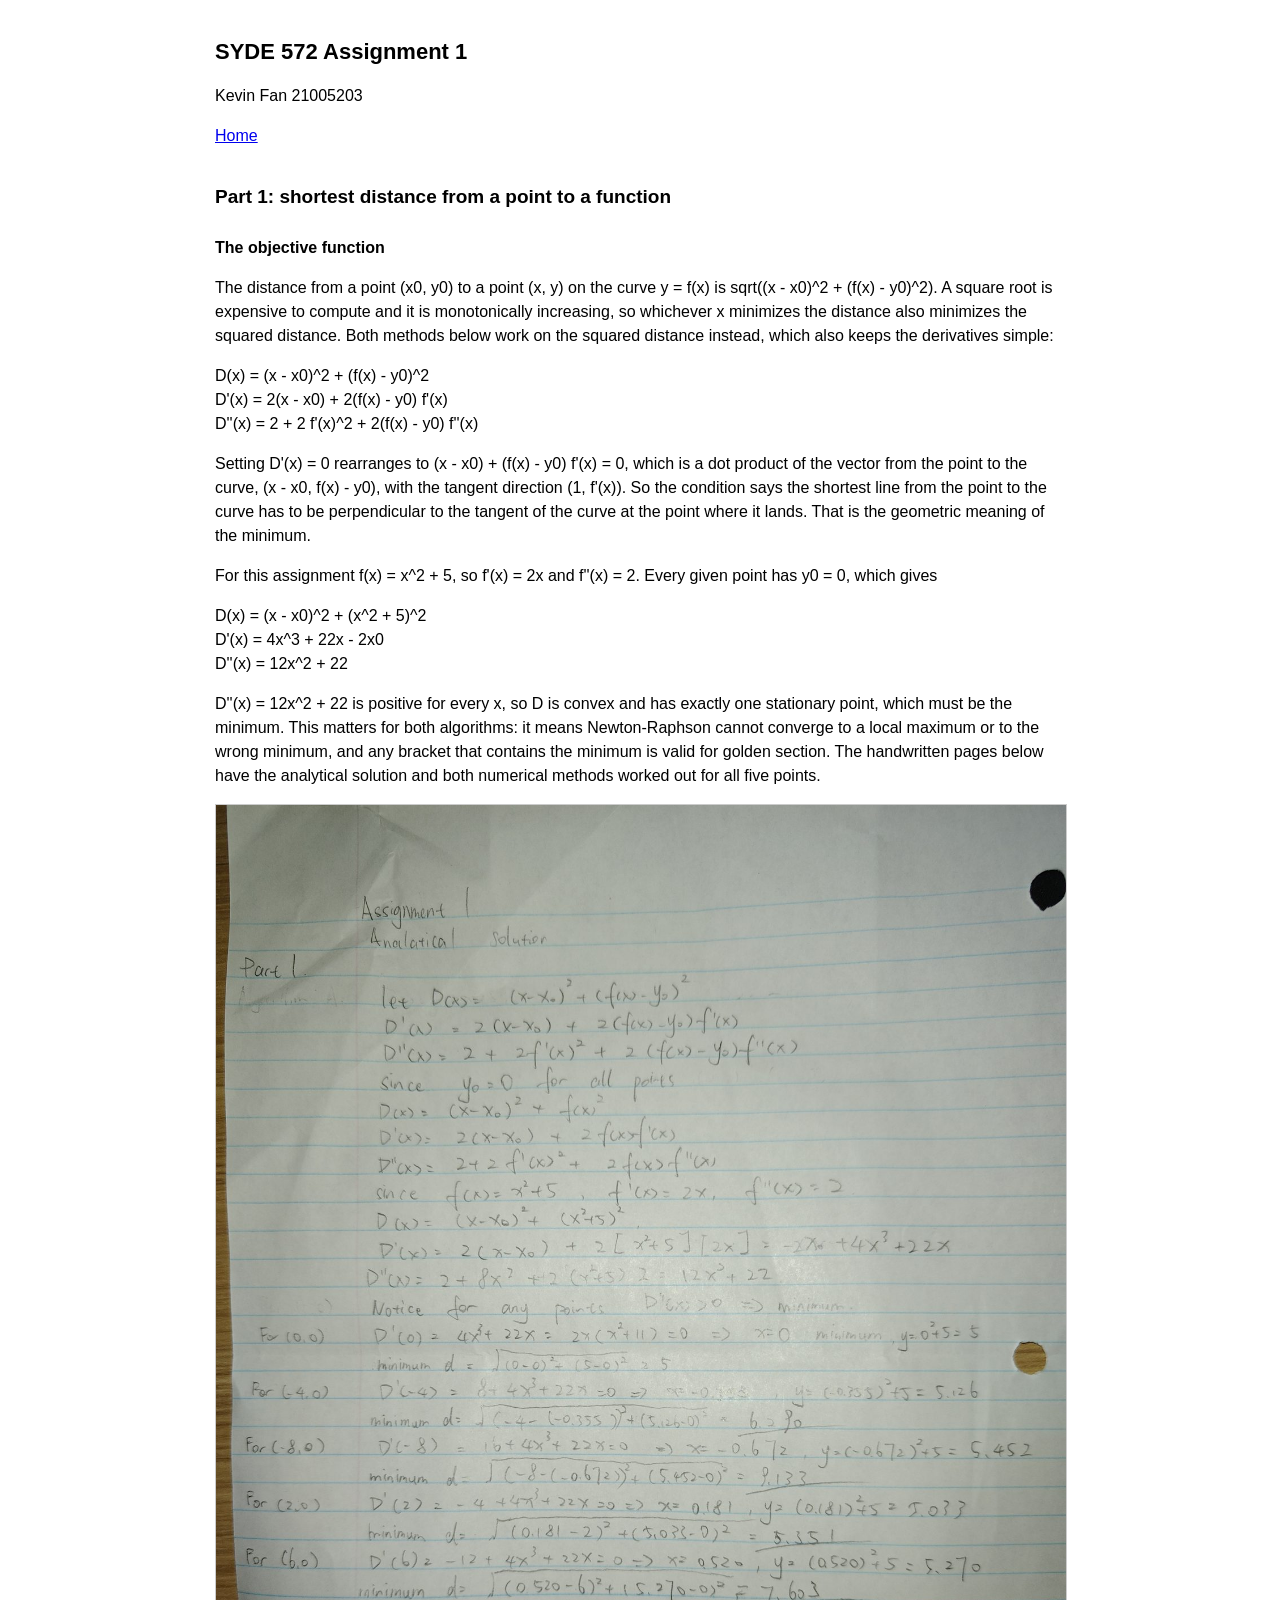
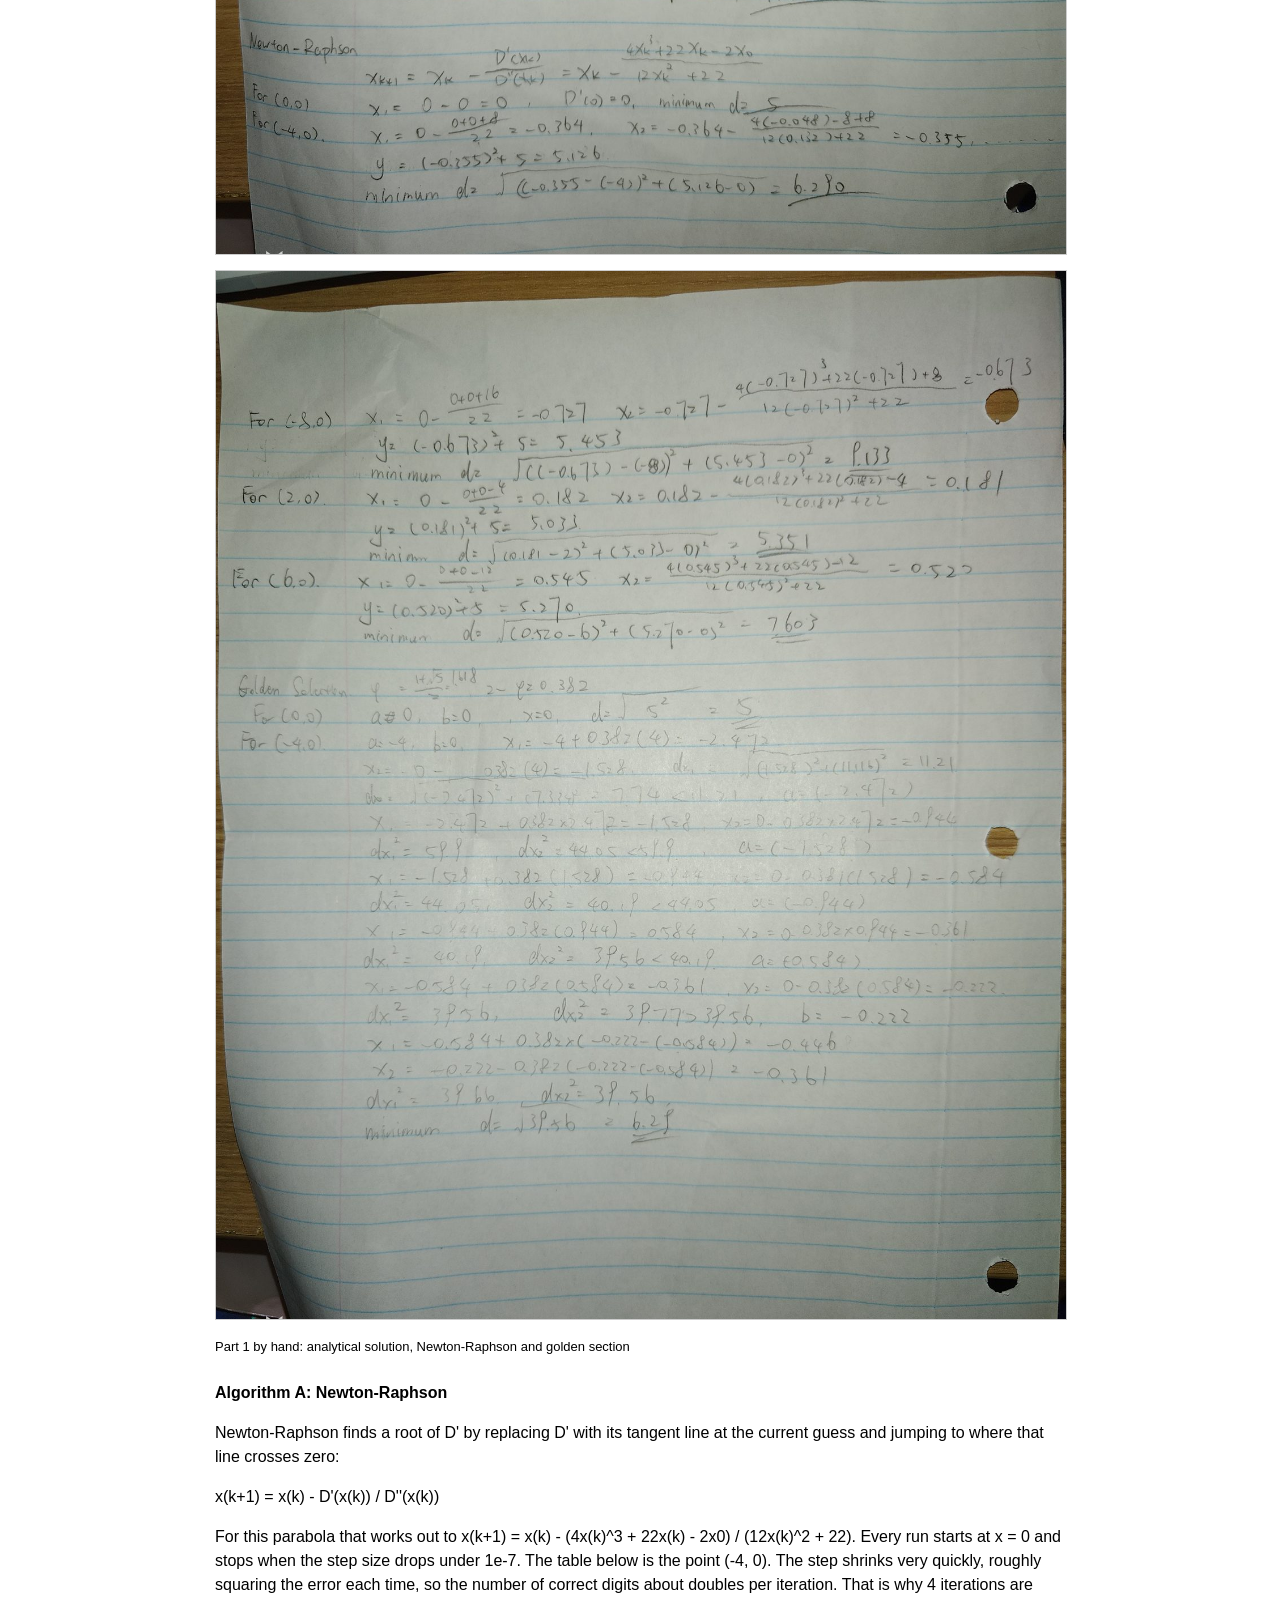
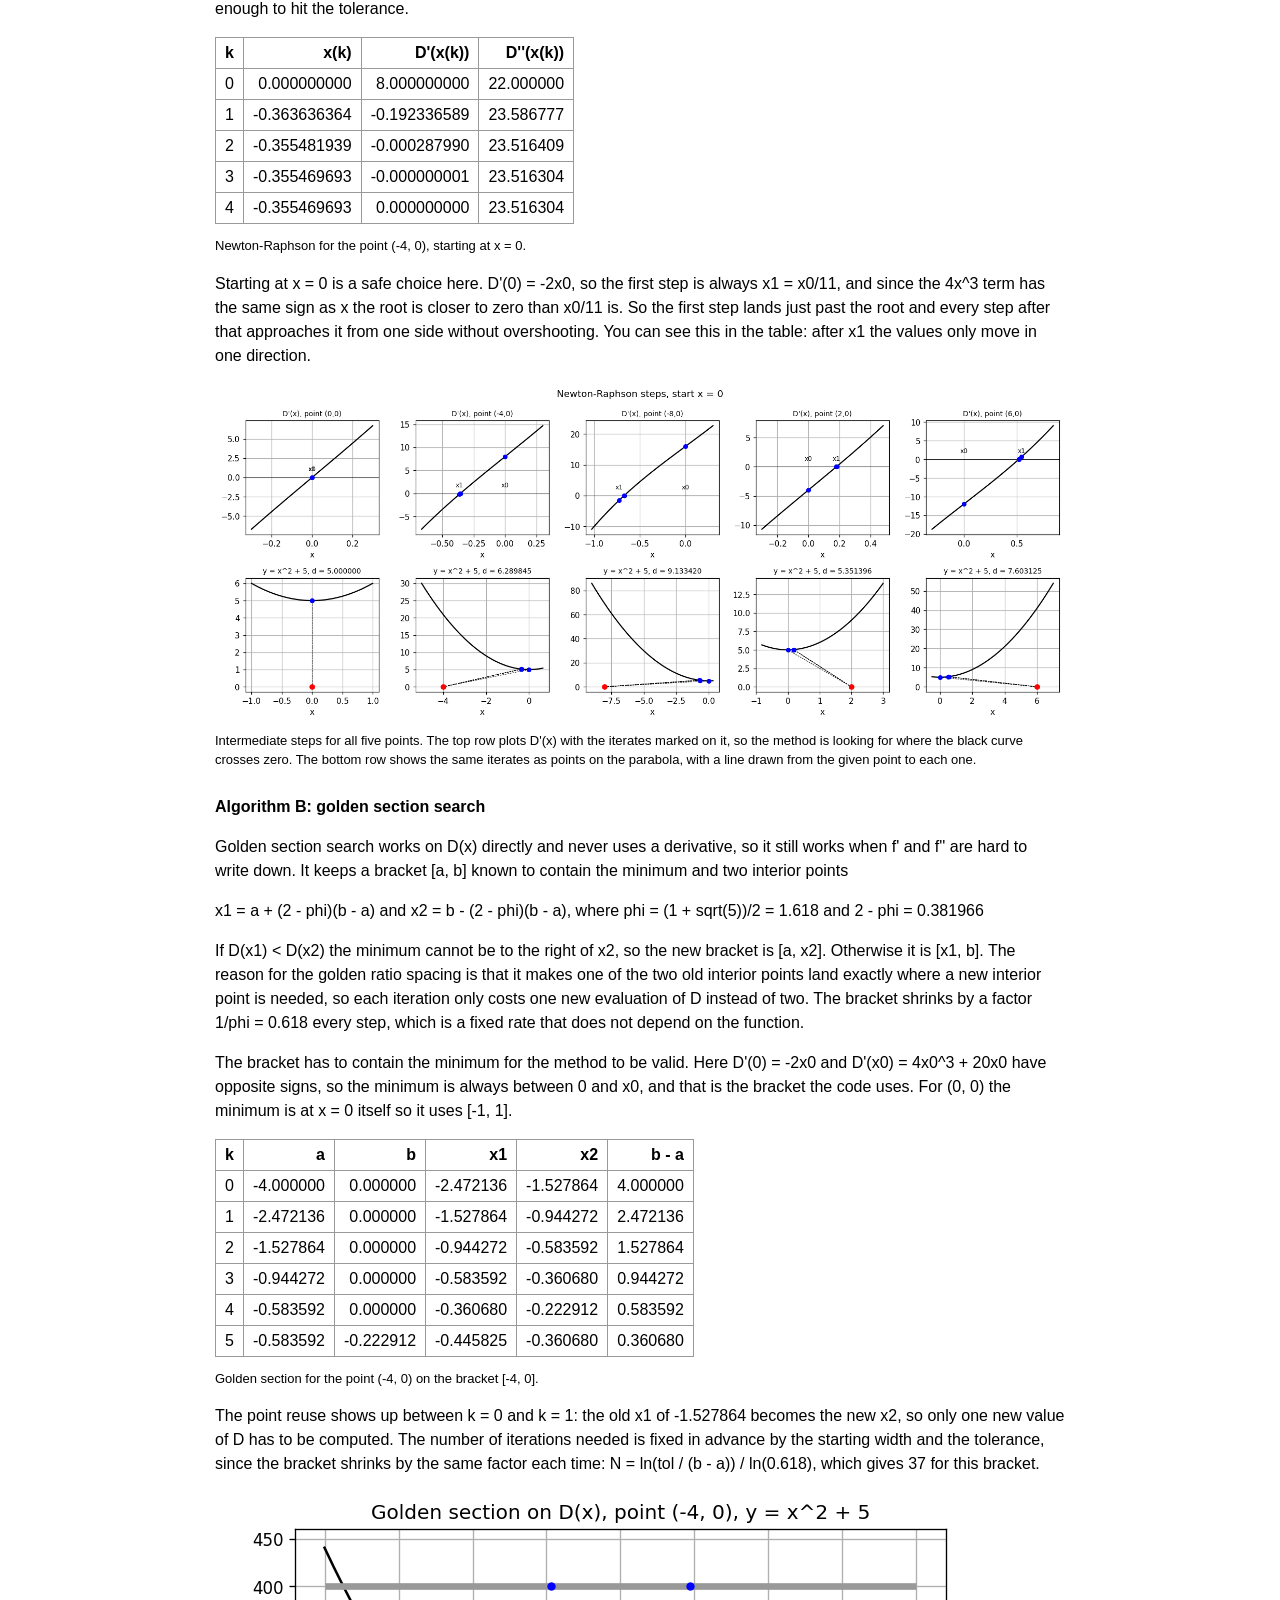
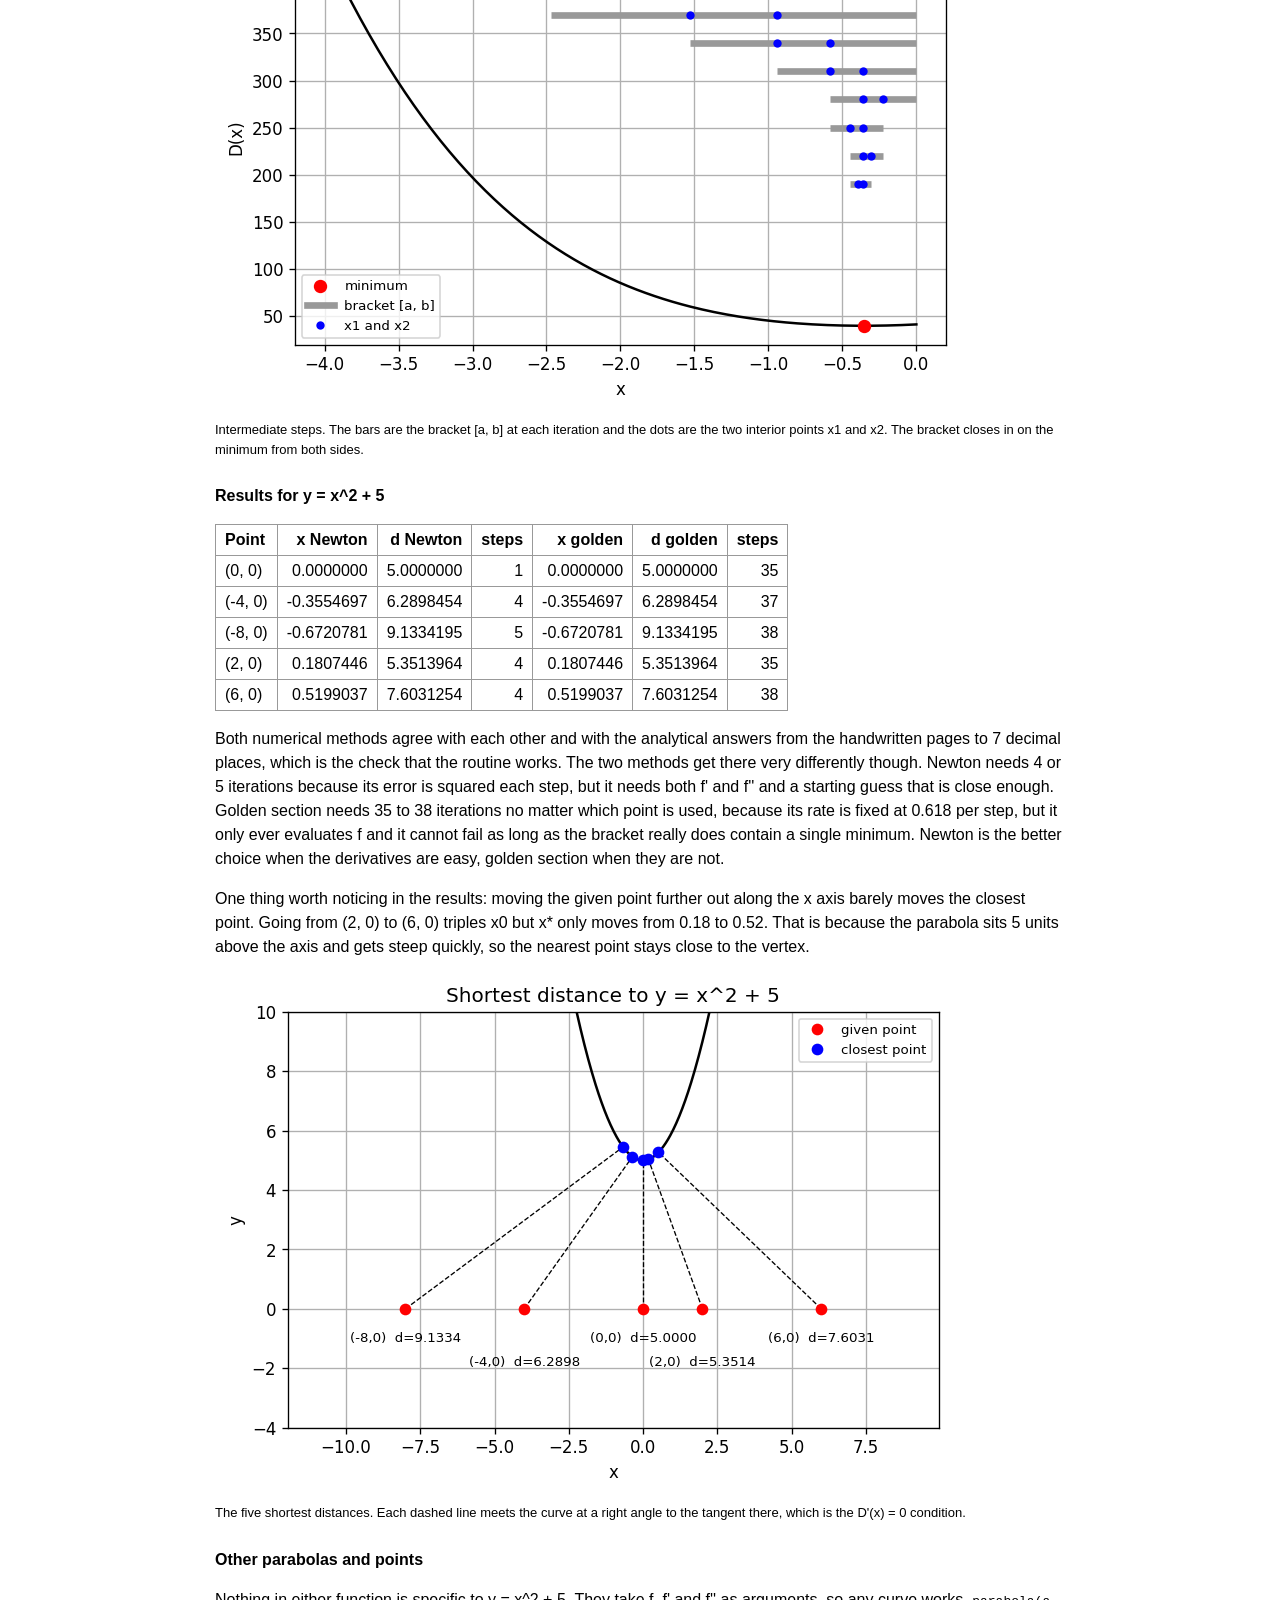
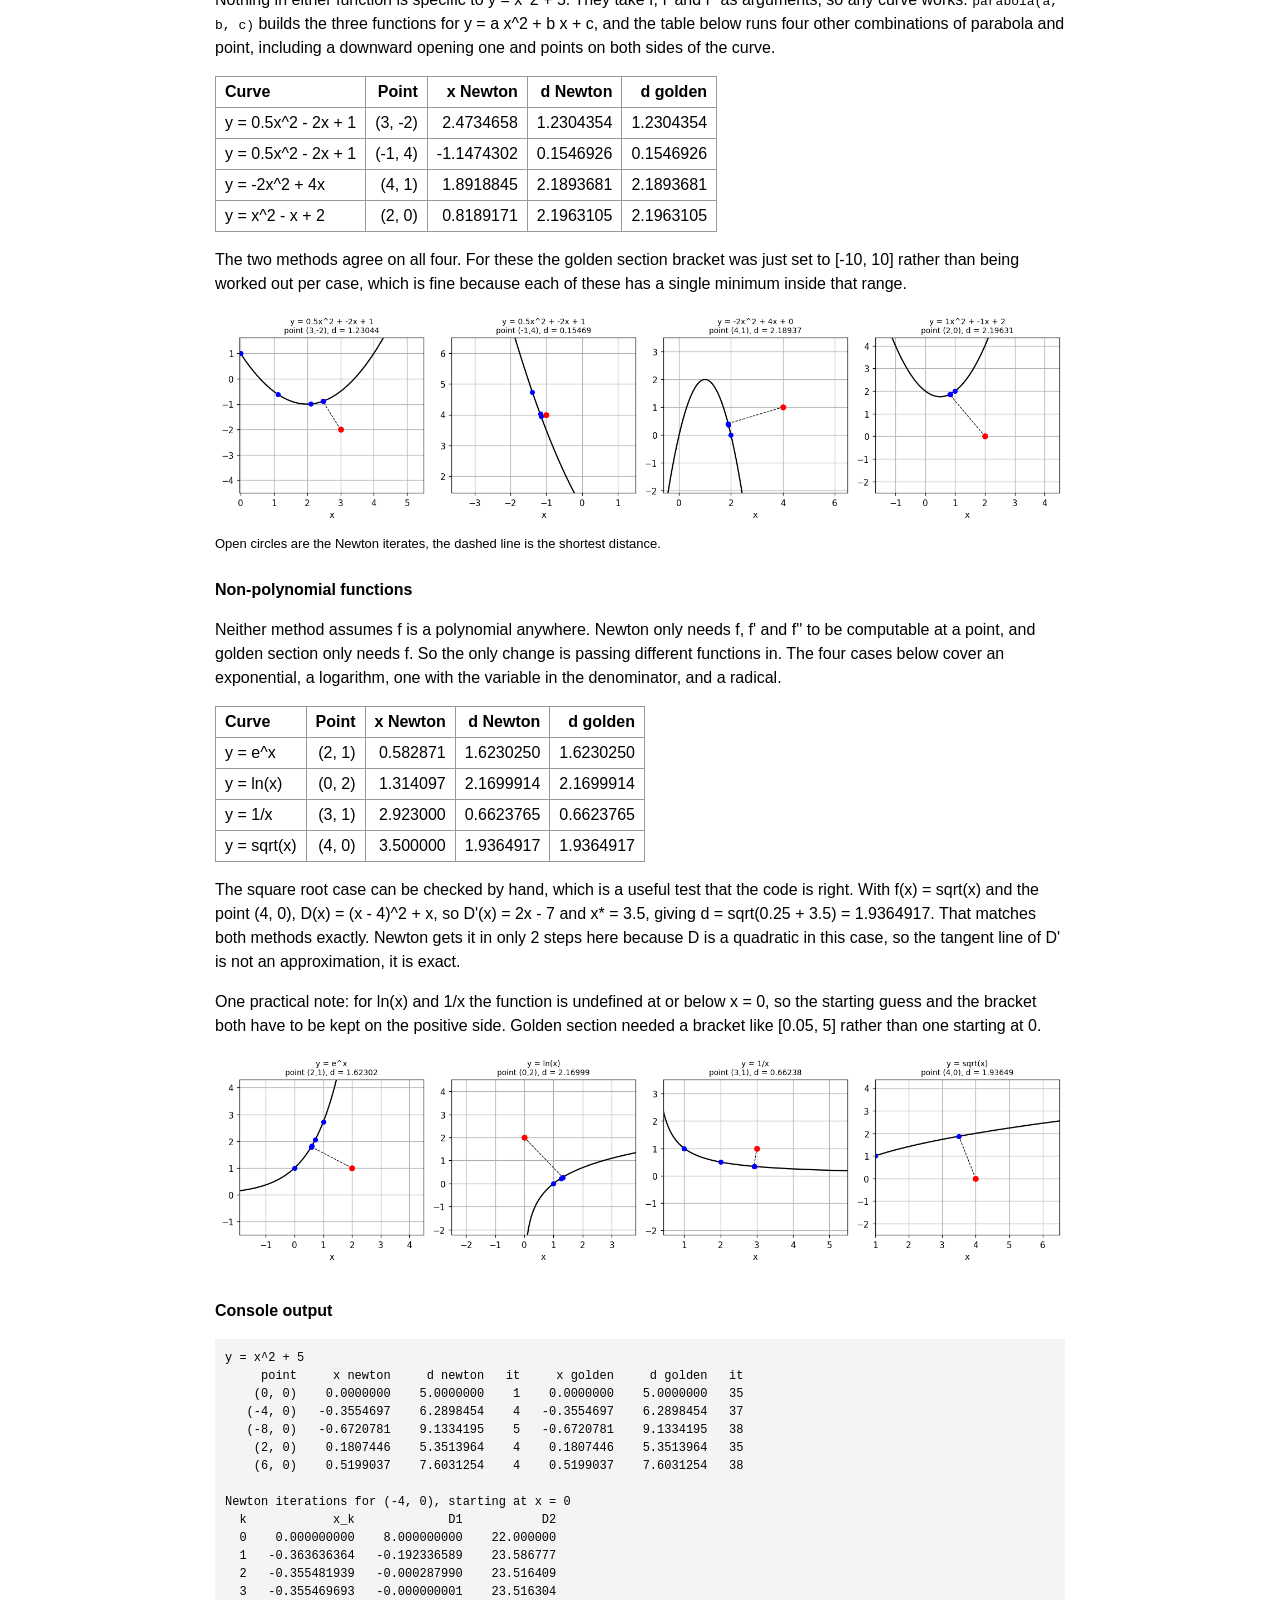
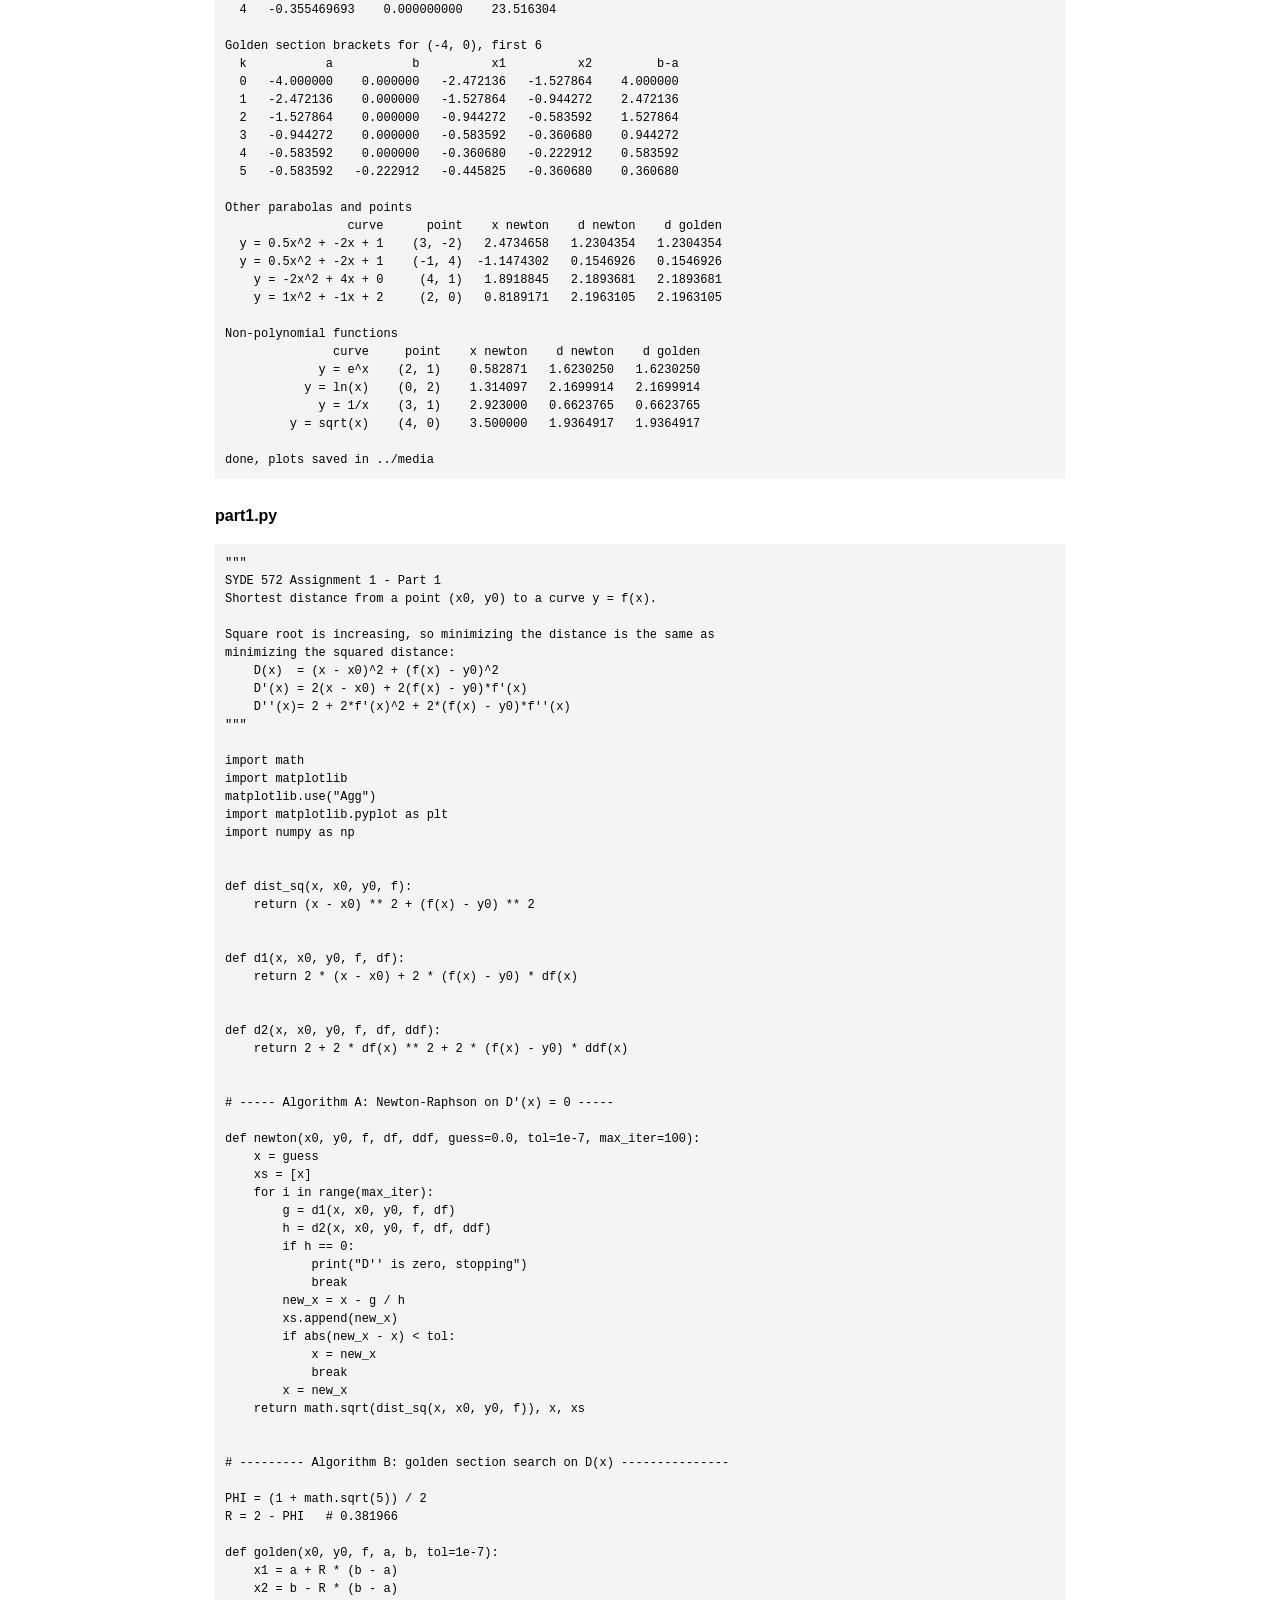
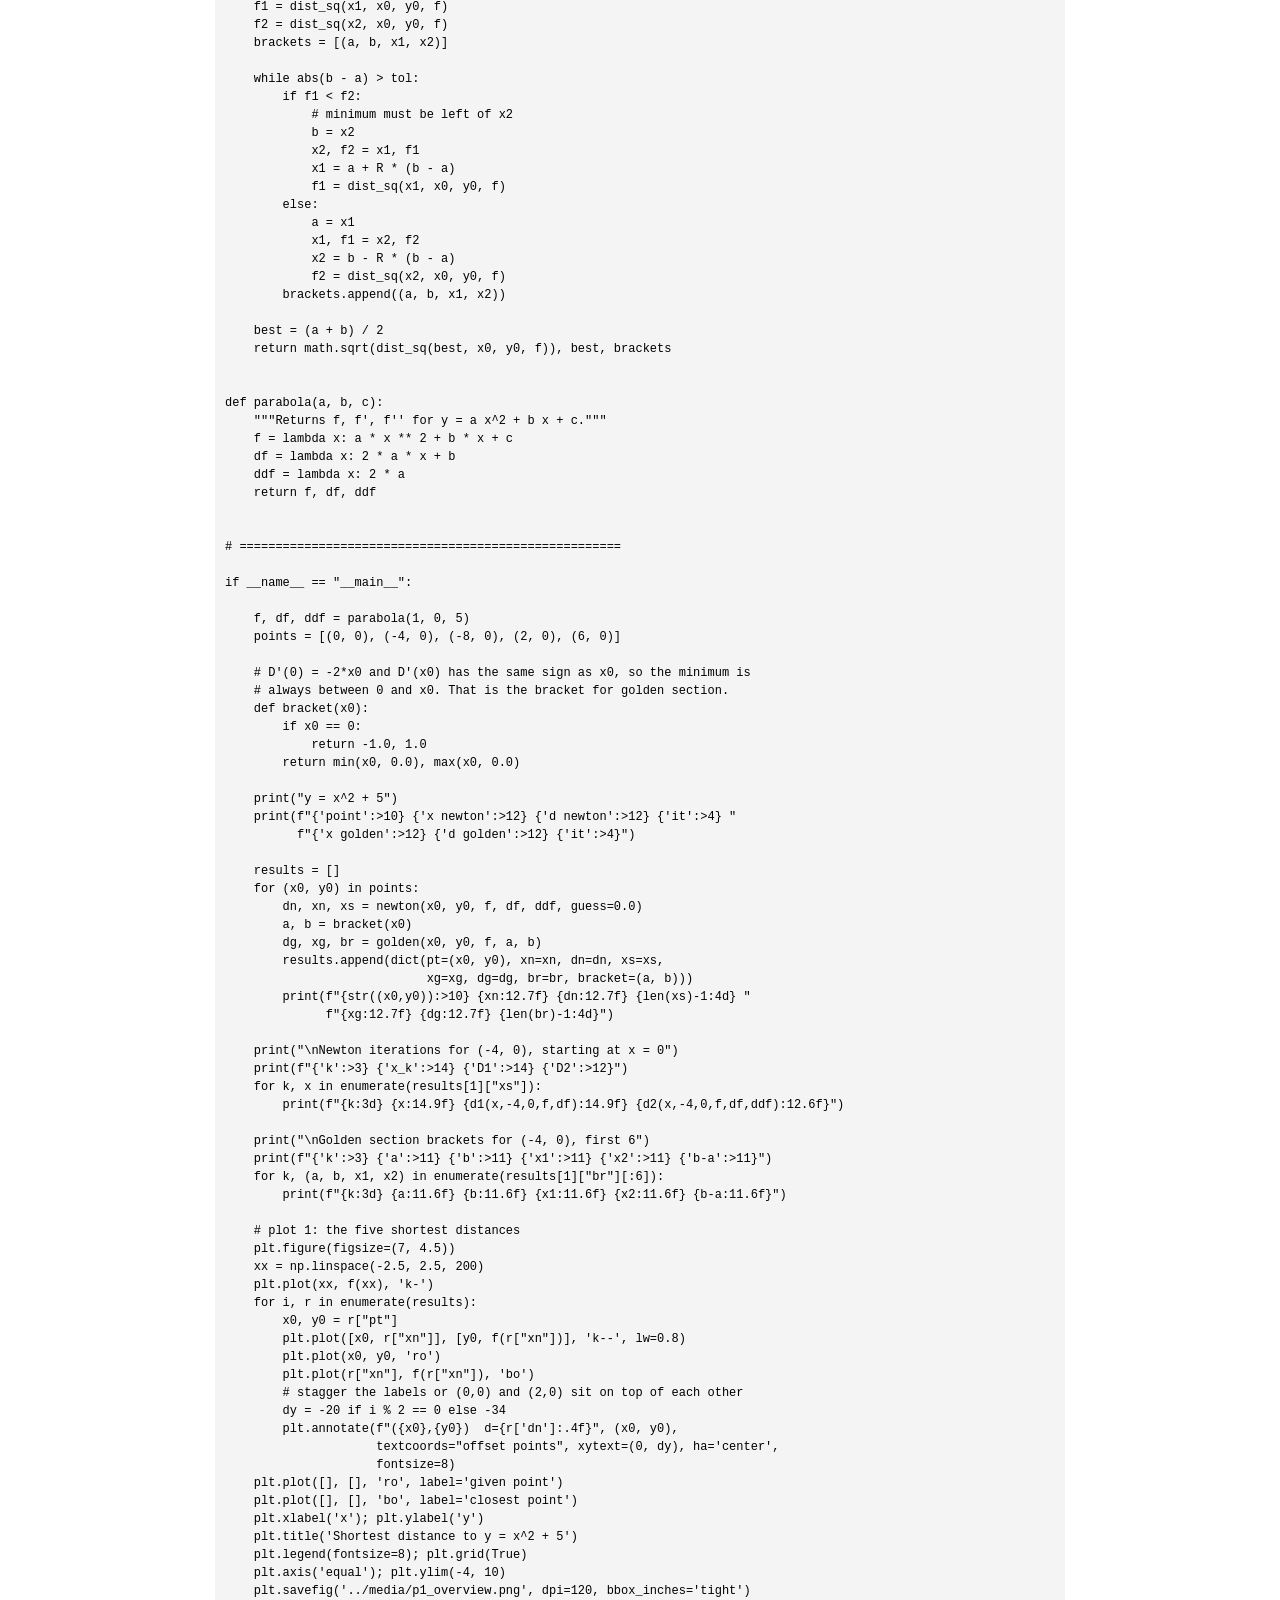
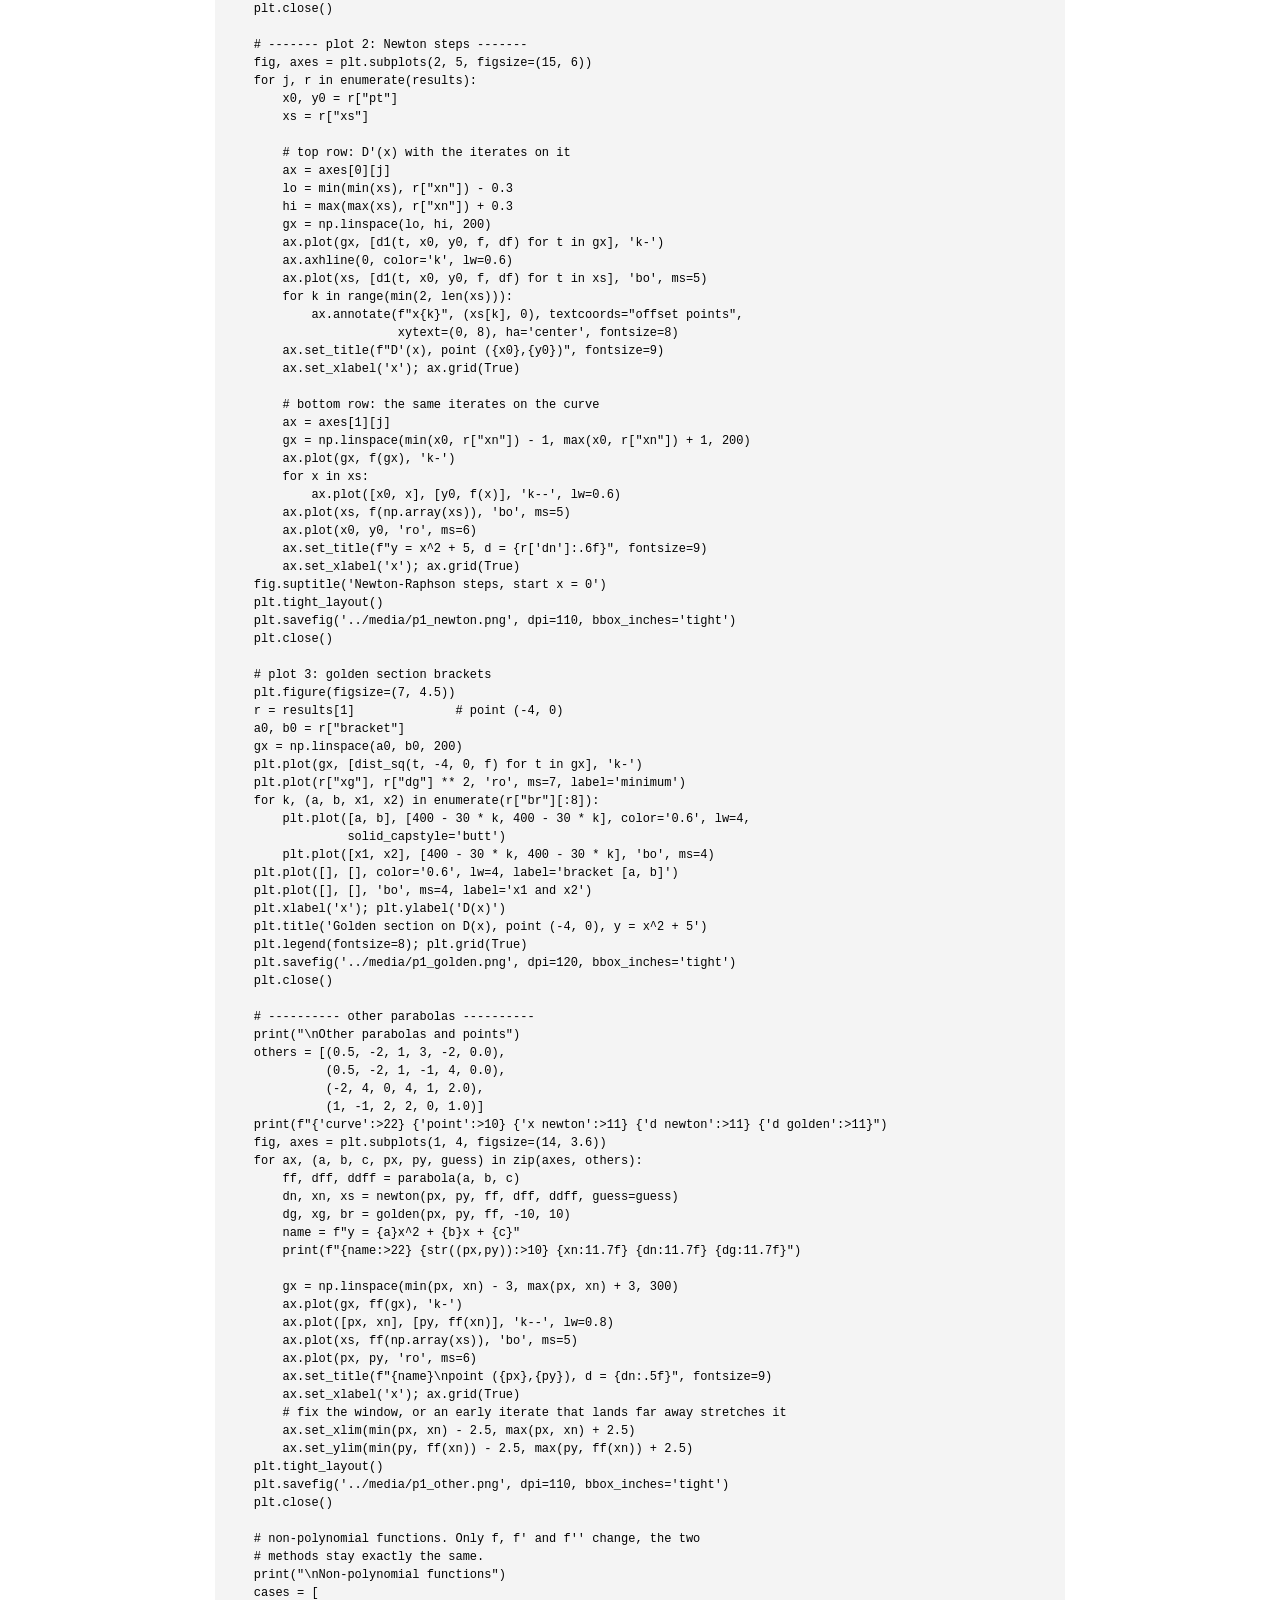
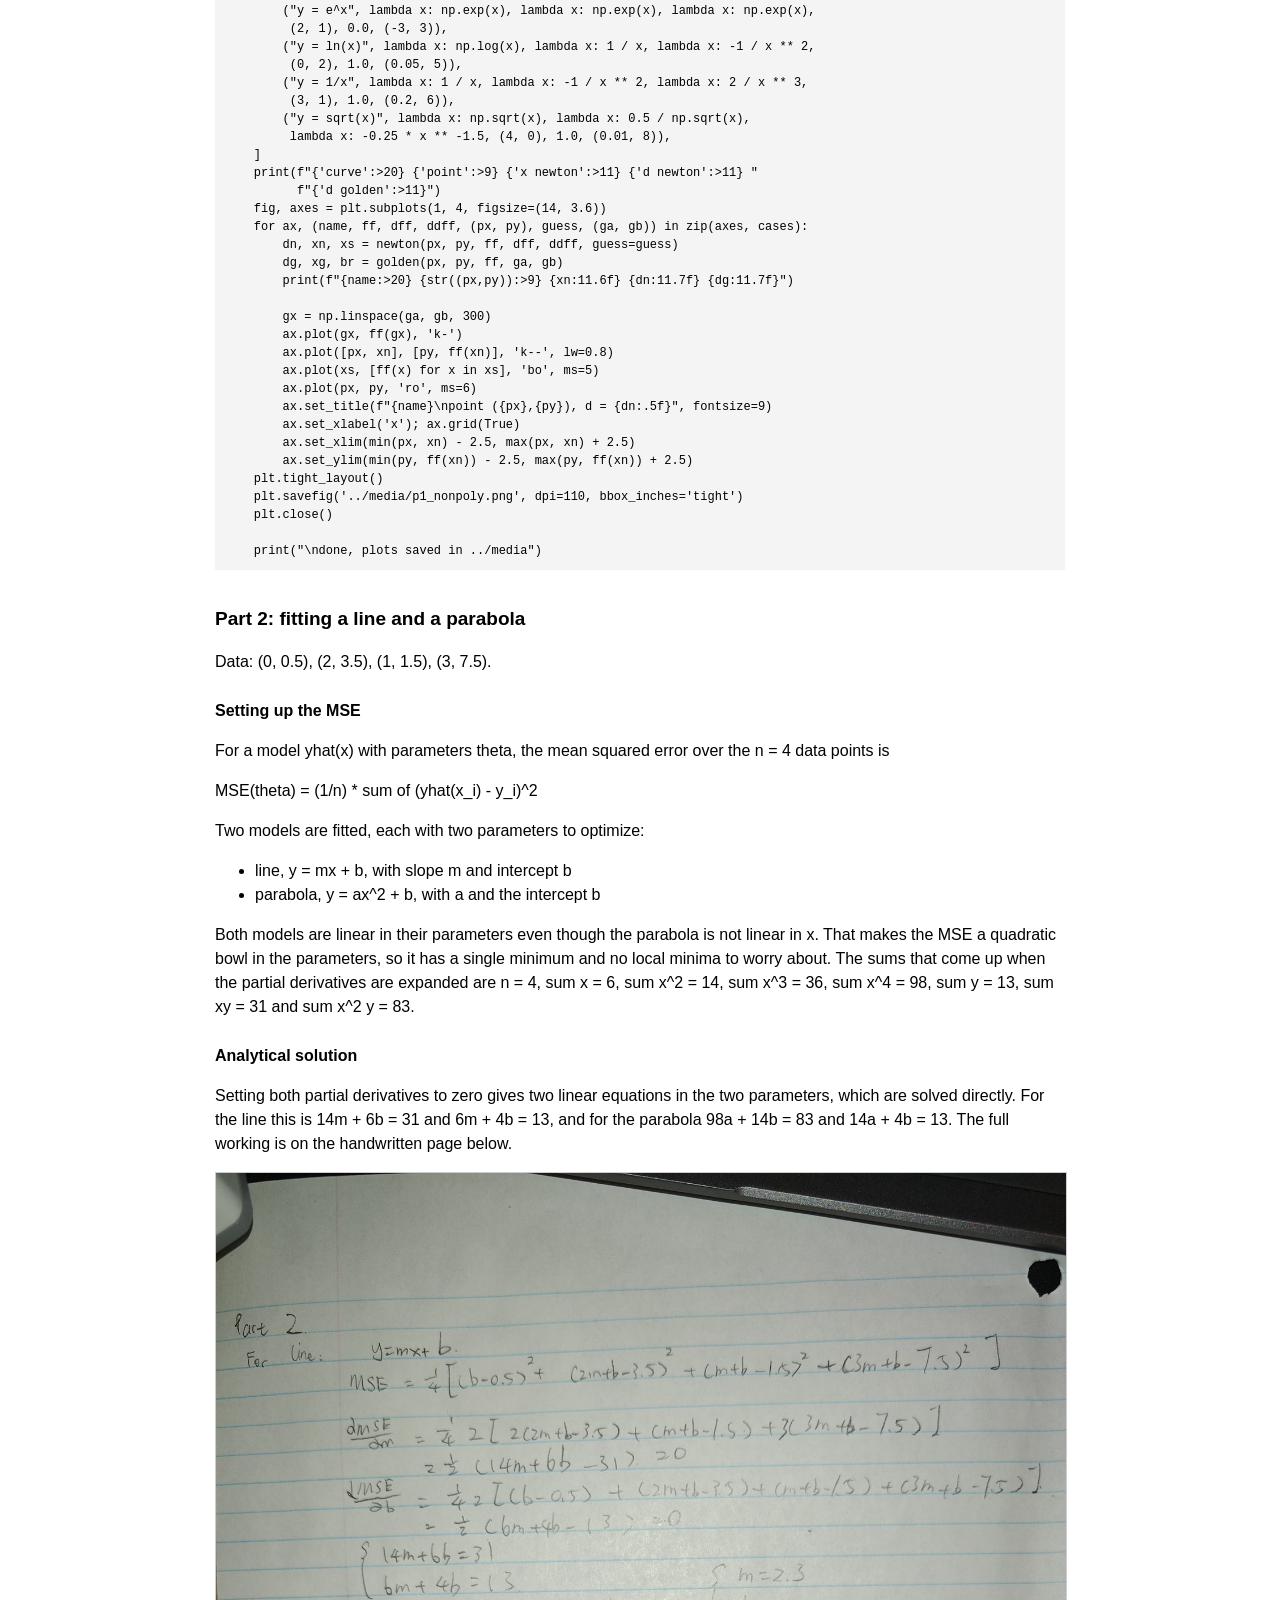
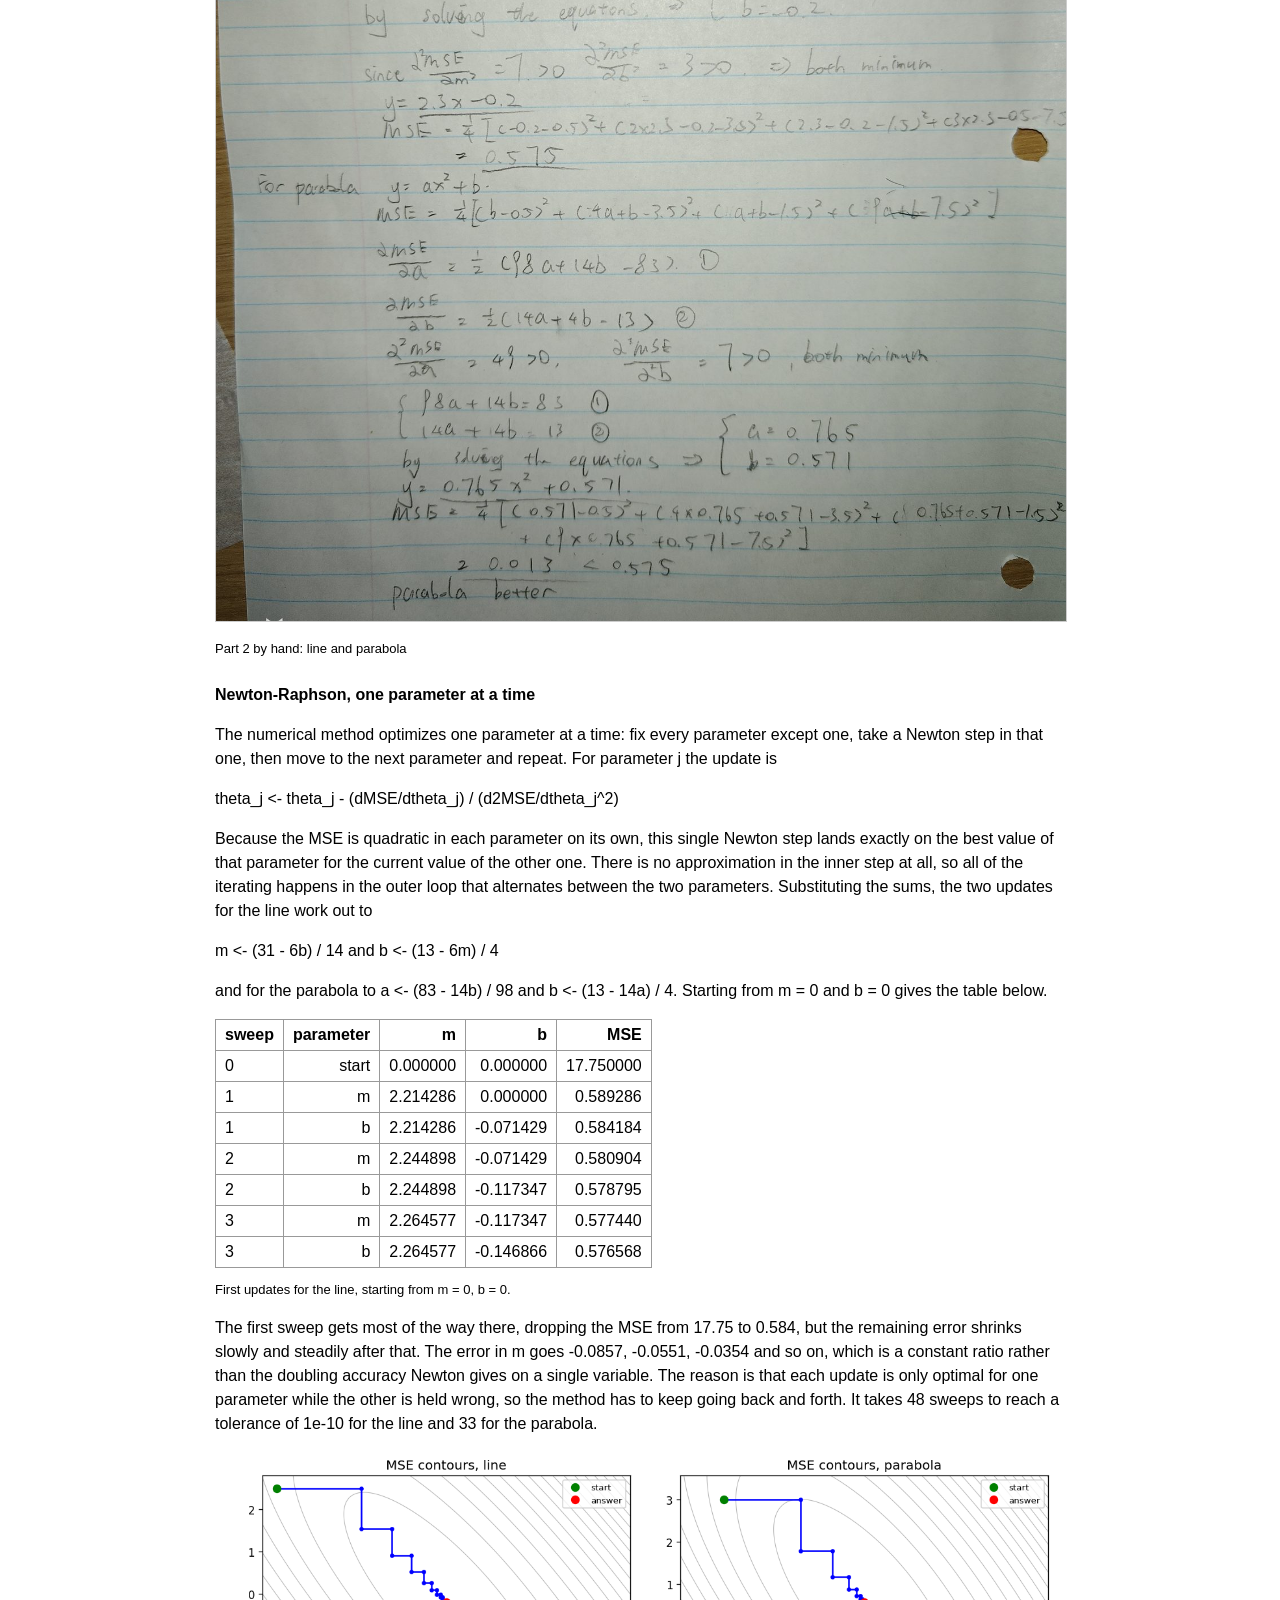
==== 1/index.html @ 09ed029e "Assignment 1" ====
<!DOCTYPE html>
<html lang="en">
<head>
<meta charset="utf-8">
<meta name="viewport" content="width=device-width, initial-scale=1">
<title>SYDE 572 Assignment 1</title>
<link rel="stylesheet" href="../assets/style.css">
</head>
<body>

<h1>SYDE 572 Assignment 1</h1>
<p>Kevin Fan 21005203</p>

<nav><a href="../index.html">Home</a></nav>


<h2>Part 1: shortest distance from a point to a function</h2>

<h3>The objective function</h3>

<p>The distance from a point (x0, y0) to a point (x, y) on the curve y = f(x)
is sqrt((x - x0)^2 + (f(x) - y0)^2). A square root is expensive to compute and
it is monotonically increasing, so whichever x minimizes the distance also
minimizes the squared distance. Both methods below work on the squared distance
instead, which also keeps the derivatives simple:</p>

<p>D(x) = (x - x0)^2 + (f(x) - y0)^2<br>
D'(x) = 2(x - x0) + 2(f(x) - y0) f'(x)<br>
D''(x) = 2 + 2 f'(x)^2 + 2(f(x) - y0) f''(x)</p>

<p>Setting D'(x) = 0 rearranges to (x - x0) + (f(x) - y0) f'(x) = 0, which is
a dot product of the vector from the point to the curve, (x - x0, f(x) - y0),
with the tangent direction (1, f'(x)). So the condition says the shortest line
from the point to the curve has to be perpendicular to the tangent of the curve
at the point where it lands. That is the geometric meaning of the minimum.</p>

<p>For this assignment f(x) = x^2 + 5, so f'(x) = 2x and f''(x) = 2. Every
given point has y0 = 0, which gives</p>

<p>D(x) = (x - x0)^2 + (x^2 + 5)^2<br>
D'(x) = 4x^3 + 22x - 2x0<br>
D''(x) = 12x^2 + 22</p>

<p>D''(x) = 12x^2 + 22 is positive for every x, so D is convex and has exactly
one stationary point, which must be the minimum. This matters for both
algorithms: it means Newton-Raphson cannot converge to a local maximum or to
the wrong minimum, and any bracket that contains the minimum is valid for
golden section. The handwritten pages below have the analytical solution and
both numerical methods worked out for all five points.</p>

<div class="scan">
<img src="media/scan1.jpg" alt="Part 1 by hand: analytical solution, Newton-Raphson and golden section">
<img src="media/scan2.jpg" alt="Part 1 by hand: analytical solution, Newton-Raphson and golden section">
<p class="caption">Part 1 by hand: analytical solution, Newton-Raphson and golden section</p>
</div>

<h3>Algorithm A: Newton-Raphson</h3>

<p>Newton-Raphson finds a root of D' by replacing D' with its tangent line at
the current guess and jumping to where that line crosses zero:</p>

<p>x(k+1) = x(k) - D'(x(k)) / D''(x(k))</p>

<p>For this parabola that works out to
x(k+1) = x(k) - (4x(k)^3 + 22x(k) - 2x0) / (12x(k)^2 + 22).
Every run starts at x = 0 and stops when the step size drops under 1e-7. The
table below is the point (-4, 0). The step shrinks very quickly, roughly
squaring the error each time, so the number of correct digits about doubles per
iteration. That is why 4 iterations are enough to hit the tolerance.</p>

<table>
<tr><th>k</th><th>x(k)</th><th>D'(x(k))</th><th>D''(x(k))</th></tr>
<tr><td>0</td><td>0.000000000</td><td>8.000000000</td><td>22.000000</td></tr>
<tr><td>1</td><td>-0.363636364</td><td>-0.192336589</td><td>23.586777</td></tr>
<tr><td>2</td><td>-0.355481939</td><td>-0.000287990</td><td>23.516409</td></tr>
<tr><td>3</td><td>-0.355469693</td><td>-0.000000001</td><td>23.516304</td></tr>
<tr><td>4</td><td>-0.355469693</td><td>0.000000000</td><td>23.516304</td></tr>
</table>
<p class="caption">Newton-Raphson for the point (-4, 0), starting at x = 0.</p>

<p>Starting at x = 0 is a safe choice here. D'(0) = -2x0, so the first step is
always x1 = x0/11, and since the 4x^3 term has the same sign as x the root is
closer to zero than x0/11 is. So the first step lands just past the root and
every step after that approaches it from one side without overshooting. You can
see this in the table: after x1 the values only move in one direction.</p>

<img src="media/p1_newton.png" alt="Newton-Raphson steps for the five points">
<p class="caption">Intermediate steps for all five points. The top row plots
D'(x) with the iterates marked on it, so the method is looking for where the
black curve crosses zero. The bottom row shows the same iterates as points on
the parabola, with a line drawn from the given point to each one.</p>

<h3>Algorithm B: golden section search</h3>

<p>Golden section search works on D(x) directly and never uses a derivative,
so it still works when f' and f'' are hard to write down. It keeps a bracket
[a, b] known to contain the minimum and two interior points</p>

<p>x1 = a + (2 - phi)(b - a) and x2 = b - (2 - phi)(b - a),
where phi = (1 + sqrt(5))/2 = 1.618 and 2 - phi = 0.381966</p>

<p>If D(x1) &lt; D(x2) the minimum cannot be to the right of x2, so the new
bracket is [a, x2]. Otherwise it is [x1, b]. The reason for the golden ratio
spacing is that it makes one of the two old interior points land exactly where
a new interior point is needed, so each iteration only costs one new evaluation
of D instead of two. The bracket shrinks by a factor 1/phi = 0.618 every step,
which is a fixed rate that does not depend on the function.</p>

<p>The bracket has to contain the minimum for the method to be valid. Here
D'(0) = -2x0 and D'(x0) = 4x0^3 + 20x0 have opposite signs, so the minimum is
always between 0 and x0, and that is the bracket the code uses. For (0, 0) the
minimum is at x = 0 itself so it uses [-1, 1].</p>

<table>
<tr><th>k</th><th>a</th><th>b</th><th>x1</th><th>x2</th><th>b - a</th></tr>
<tr><td>0</td><td>-4.000000</td><td>0.000000</td><td>-2.472136</td><td>-1.527864</td><td>4.000000</td></tr>
<tr><td>1</td><td>-2.472136</td><td>0.000000</td><td>-1.527864</td><td>-0.944272</td><td>2.472136</td></tr>
<tr><td>2</td><td>-1.527864</td><td>0.000000</td><td>-0.944272</td><td>-0.583592</td><td>1.527864</td></tr>
<tr><td>3</td><td>-0.944272</td><td>0.000000</td><td>-0.583592</td><td>-0.360680</td><td>0.944272</td></tr>
<tr><td>4</td><td>-0.583592</td><td>0.000000</td><td>-0.360680</td><td>-0.222912</td><td>0.583592</td></tr>
<tr><td>5</td><td>-0.583592</td><td>-0.222912</td><td>-0.445825</td><td>-0.360680</td><td>0.360680</td></tr>
</table>
<p class="caption">Golden section for the point (-4, 0) on the bracket
[-4, 0].</p>

<p>The point reuse shows up between k = 0 and k = 1: the old x1 of -1.527864
becomes the new x2, so only one new value of D has to be computed. The number
of iterations needed is fixed in advance by the starting width and the
tolerance, since the bracket shrinks by the same factor each time:
N = ln(tol / (b - a)) / ln(0.618), which gives 37 for this bracket.</p>

<img src="media/p1_golden.png" alt="Golden section brackets shrinking">
<p class="caption">Intermediate steps. The bars are the bracket [a, b] at each
iteration and the dots are the two interior points x1 and x2. The bracket
closes in on the minimum from both sides.</p>

<h3>Results for y = x^2 + 5</h3>

<table>
<tr><th>Point</th><th>x Newton</th><th>d Newton</th><th>steps</th>
<th>x golden</th><th>d golden</th><th>steps</th></tr>
<tr><td>(0, 0)</td><td>0.0000000</td><td>5.0000000</td><td>1</td><td>0.0000000</td><td>5.0000000</td><td>35</td></tr>
<tr><td>(-4, 0)</td><td>-0.3554697</td><td>6.2898454</td><td>4</td><td>-0.3554697</td><td>6.2898454</td><td>37</td></tr>
<tr><td>(-8, 0)</td><td>-0.6720781</td><td>9.1334195</td><td>5</td><td>-0.6720781</td><td>9.1334195</td><td>38</td></tr>
<tr><td>(2, 0)</td><td>0.1807446</td><td>5.3513964</td><td>4</td><td>0.1807446</td><td>5.3513964</td><td>35</td></tr>
<tr><td>(6, 0)</td><td>0.5199037</td><td>7.6031254</td><td>4</td><td>0.5199037</td><td>7.6031254</td><td>38</td></tr>
</table>

<p>Both numerical methods agree with each other and with the analytical answers
from the handwritten pages to 7 decimal places, which is the check that the
routine works. The two methods get there very differently though. Newton needs
4 or 5 iterations because its error is squared each step, but it needs both f'
and f'' and a starting guess that is close enough. Golden section needs 35 to
38 iterations no matter which point is used, because its rate is fixed at 0.618
per step, but it only ever evaluates f and it cannot fail as long as the
bracket really does contain a single minimum. Newton is the better choice when
the derivatives are easy, golden section when they are not.</p>

<p>One thing worth noticing in the results: moving the given point further out
along the x axis barely moves the closest point. Going from (2, 0) to (6, 0)
triples x0 but x* only moves from 0.18 to 0.52. That is because the parabola
sits 5 units above the axis and gets steep quickly, so the nearest point stays
close to the vertex.</p>

<img src="media/p1_overview.png" alt="The parabola with the five points and the shortest distance to each">
<p class="caption">The five shortest distances. Each dashed line meets the
curve at a right angle to the tangent there, which is the D'(x) = 0
condition.</p>

<h3>Other parabolas and points</h3>

<p>Nothing in either function is specific to y = x^2 + 5. They take f, f' and
f'' as arguments, so any curve works. <code>parabola(a, b, c)</code> builds the
three functions for y = a x^2 + b x + c, and the table below runs four other
combinations of parabola and point, including a downward opening one and points
on both sides of the curve.</p>

<table>
<tr><th>Curve</th><th>Point</th><th>x Newton</th><th>d Newton</th><th>d golden</th></tr>
<tr><td>y = 0.5x^2 - 2x + 1</td><td>(3, -2)</td><td>2.4734658</td><td>1.2304354</td><td>1.2304354</td></tr>
<tr><td>y = 0.5x^2 - 2x + 1</td><td>(-1, 4)</td><td>-1.1474302</td><td>0.1546926</td><td>0.1546926</td></tr>
<tr><td>y = -2x^2 + 4x</td><td>(4, 1)</td><td>1.8918845</td><td>2.1893681</td><td>2.1893681</td></tr>
<tr><td>y = x^2 - x + 2</td><td>(2, 0)</td><td>0.8189171</td><td>2.1963105</td><td>2.1963105</td></tr>
</table>

<p>The two methods agree on all four. For these the golden section bracket was
just set to [-10, 10] rather than being worked out per case, which is fine
because each of these has a single minimum inside that range.</p>

<img src="media/p1_other.png" alt="Four other parabolas with points and shortest distances">
<p class="caption">Open circles are the Newton iterates, the dashed line is the
shortest distance.</p>

<h3>Non-polynomial functions</h3>

<p>Neither method assumes f is a polynomial anywhere. Newton only needs f, f'
and f'' to be computable at a point, and golden section only needs f. So the
only change is passing different functions in. The four cases below cover an
exponential, a logarithm, one with the variable in the denominator, and a
radical.</p>

<table>
<tr><th>Curve</th><th>Point</th><th>x Newton</th><th>d Newton</th><th>d golden</th></tr>
<tr><td>y = e^x</td><td>(2, 1)</td><td>0.582871</td><td>1.6230250</td><td>1.6230250</td></tr>
<tr><td>y = ln(x)</td><td>(0, 2)</td><td>1.314097</td><td>2.1699914</td><td>2.1699914</td></tr>
<tr><td>y = 1/x</td><td>(3, 1)</td><td>2.923000</td><td>0.6623765</td><td>0.6623765</td></tr>
<tr><td>y = sqrt(x)</td><td>(4, 0)</td><td>3.500000</td><td>1.9364917</td><td>1.9364917</td></tr>
</table>

<p>The square root case can be checked by hand, which is a useful test that the
code is right. With f(x) = sqrt(x) and the point (4, 0),
D(x) = (x - 4)^2 + x, so D'(x) = 2x - 7 and x* = 3.5, giving
d = sqrt(0.25 + 3.5) = 1.9364917. That matches both methods exactly. Newton
gets it in only 2 steps here because D is a quadratic in this case, so the
tangent line of D' is not an approximation, it is exact.</p>

<p>One practical note: for ln(x) and 1/x the function is undefined at or below
x = 0, so the starting guess and the bracket both have to be kept on the
positive side. Golden section needed a bracket like [0.05, 5] rather than one
starting at 0.</p>

<img src="media/p1_nonpoly.png" alt="Exponential, logarithmic, reciprocal and square root curves">

<h3>Console output</h3>
<pre>y = x^2 + 5
     point     x newton     d newton   it     x golden     d golden   it
    (0, 0)    0.0000000    5.0000000    1    0.0000000    5.0000000   35
   (-4, 0)   -0.3554697    6.2898454    4   -0.3554697    6.2898454   37
   (-8, 0)   -0.6720781    9.1334195    5   -0.6720781    9.1334195   38
    (2, 0)    0.1807446    5.3513964    4    0.1807446    5.3513964   35
    (6, 0)    0.5199037    7.6031254    4    0.5199037    7.6031254   38

Newton iterations for (-4, 0), starting at x = 0
  k            x_k             D1           D2
  0    0.000000000    8.000000000    22.000000
  1   -0.363636364   -0.192336589    23.586777
  2   -0.355481939   -0.000287990    23.516409
  3   -0.355469693   -0.000000001    23.516304
  4   -0.355469693    0.000000000    23.516304

Golden section brackets for (-4, 0), first 6
  k           a           b          x1          x2         b-a
  0   -4.000000    0.000000   -2.472136   -1.527864    4.000000
  1   -2.472136    0.000000   -1.527864   -0.944272    2.472136
  2   -1.527864    0.000000   -0.944272   -0.583592    1.527864
  3   -0.944272    0.000000   -0.583592   -0.360680    0.944272
  4   -0.583592    0.000000   -0.360680   -0.222912    0.583592
  5   -0.583592   -0.222912   -0.445825   -0.360680    0.360680

Other parabolas and points
                 curve      point    x newton    d newton    d golden
  y = 0.5x^2 + -2x + 1    (3, -2)   2.4734658   1.2304354   1.2304354
  y = 0.5x^2 + -2x + 1    (-1, 4)  -1.1474302   0.1546926   0.1546926
    y = -2x^2 + 4x + 0     (4, 1)   1.8918845   2.1893681   2.1893681
    y = 1x^2 + -1x + 2     (2, 0)   0.8189171   2.1963105   2.1963105

Non-polynomial functions
               curve     point    x newton    d newton    d golden
             y = e^x    (2, 1)    0.582871   1.6230250   1.6230250
           y = ln(x)    (0, 2)    1.314097   2.1699914   2.1699914
             y = 1/x    (3, 1)    2.923000   0.6623765   0.6623765
         y = sqrt(x)    (4, 0)    3.500000   1.9364917   1.9364917

done, plots saved in ../media
</pre>

<h3>part1.py</h3>
<pre>&quot;&quot;&quot;
SYDE 572 Assignment 1 - Part 1
Shortest distance from a point (x0, y0) to a curve y = f(x).

Square root is increasing, so minimizing the distance is the same as
minimizing the squared distance:
    D(x)  = (x - x0)^2 + (f(x) - y0)^2
    D&#x27;(x) = 2(x - x0) + 2(f(x) - y0)*f&#x27;(x)
    D&#x27;&#x27;(x)= 2 + 2*f&#x27;(x)^2 + 2*(f(x) - y0)*f&#x27;&#x27;(x)
&quot;&quot;&quot;

import math
import matplotlib
matplotlib.use(&quot;Agg&quot;)
import matplotlib.pyplot as plt
import numpy as np


def dist_sq(x, x0, y0, f):
    return (x - x0) ** 2 + (f(x) - y0) ** 2


def d1(x, x0, y0, f, df):
    return 2 * (x - x0) + 2 * (f(x) - y0) * df(x)


def d2(x, x0, y0, f, df, ddf):
    return 2 + 2 * df(x) ** 2 + 2 * (f(x) - y0) * ddf(x)


# ----- Algorithm A: Newton-Raphson on D&#x27;(x) = 0 -----

def newton(x0, y0, f, df, ddf, guess=0.0, tol=1e-7, max_iter=100):
    x = guess
    xs = [x]
    for i in range(max_iter):
        g = d1(x, x0, y0, f, df)
        h = d2(x, x0, y0, f, df, ddf)
        if h == 0:
            print(&quot;D&#x27;&#x27; is zero, stopping&quot;)
            break
        new_x = x - g / h
        xs.append(new_x)
        if abs(new_x - x) &lt; tol:
            x = new_x
            break
        x = new_x
    return math.sqrt(dist_sq(x, x0, y0, f)), x, xs


# --------- Algorithm B: golden section search on D(x) ---------------

PHI = (1 + math.sqrt(5)) / 2
R = 2 - PHI   # 0.381966

def golden(x0, y0, f, a, b, tol=1e-7):
    x1 = a + R * (b - a)
    x2 = b - R * (b - a)
    f1 = dist_sq(x1, x0, y0, f)
    f2 = dist_sq(x2, x0, y0, f)
    brackets = [(a, b, x1, x2)]

    while abs(b - a) &gt; tol:
        if f1 &lt; f2:
            # minimum must be left of x2
            b = x2
            x2, f2 = x1, f1
            x1 = a + R * (b - a)
            f1 = dist_sq(x1, x0, y0, f)
        else:
            a = x1
            x1, f1 = x2, f2
            x2 = b - R * (b - a)
            f2 = dist_sq(x2, x0, y0, f)
        brackets.append((a, b, x1, x2))

    best = (a + b) / 2
    return math.sqrt(dist_sq(best, x0, y0, f)), best, brackets


def parabola(a, b, c):
    &quot;&quot;&quot;Returns f, f&#x27;, f&#x27;&#x27; for y = a x^2 + b x + c.&quot;&quot;&quot;
    f = lambda x: a * x ** 2 + b * x + c
    df = lambda x: 2 * a * x + b
    ddf = lambda x: 2 * a
    return f, df, ddf


# =====================================================

if __name__ == &quot;__main__&quot;:

    f, df, ddf = parabola(1, 0, 5)
    points = [(0, 0), (-4, 0), (-8, 0), (2, 0), (6, 0)]

    # D&#x27;(0) = -2*x0 and D&#x27;(x0) has the same sign as x0, so the minimum is
    # always between 0 and x0. That is the bracket for golden section.
    def bracket(x0):
        if x0 == 0:
            return -1.0, 1.0
        return min(x0, 0.0), max(x0, 0.0)

    print(&quot;y = x^2 + 5&quot;)
    print(f&quot;{&#x27;point&#x27;:&gt;10} {&#x27;x newton&#x27;:&gt;12} {&#x27;d newton&#x27;:&gt;12} {&#x27;it&#x27;:&gt;4} &quot;
          f&quot;{&#x27;x golden&#x27;:&gt;12} {&#x27;d golden&#x27;:&gt;12} {&#x27;it&#x27;:&gt;4}&quot;)

    results = []
    for (x0, y0) in points:
        dn, xn, xs = newton(x0, y0, f, df, ddf, guess=0.0)
        a, b = bracket(x0)
        dg, xg, br = golden(x0, y0, f, a, b)
        results.append(dict(pt=(x0, y0), xn=xn, dn=dn, xs=xs,
                            xg=xg, dg=dg, br=br, bracket=(a, b)))
        print(f&quot;{str((x0,y0)):&gt;10} {xn:12.7f} {dn:12.7f} {len(xs)-1:4d} &quot;
              f&quot;{xg:12.7f} {dg:12.7f} {len(br)-1:4d}&quot;)

    print(&quot;\nNewton iterations for (-4, 0), starting at x = 0&quot;)
    print(f&quot;{&#x27;k&#x27;:&gt;3} {&#x27;x_k&#x27;:&gt;14} {&#x27;D1&#x27;:&gt;14} {&#x27;D2&#x27;:&gt;12}&quot;)
    for k, x in enumerate(results[1][&quot;xs&quot;]):
        print(f&quot;{k:3d} {x:14.9f} {d1(x,-4,0,f,df):14.9f} {d2(x,-4,0,f,df,ddf):12.6f}&quot;)

    print(&quot;\nGolden section brackets for (-4, 0), first 6&quot;)
    print(f&quot;{&#x27;k&#x27;:&gt;3} {&#x27;a&#x27;:&gt;11} {&#x27;b&#x27;:&gt;11} {&#x27;x1&#x27;:&gt;11} {&#x27;x2&#x27;:&gt;11} {&#x27;b-a&#x27;:&gt;11}&quot;)
    for k, (a, b, x1, x2) in enumerate(results[1][&quot;br&quot;][:6]):
        print(f&quot;{k:3d} {a:11.6f} {b:11.6f} {x1:11.6f} {x2:11.6f} {b-a:11.6f}&quot;)

    # plot 1: the five shortest distances
    plt.figure(figsize=(7, 4.5))
    xx = np.linspace(-2.5, 2.5, 200)
    plt.plot(xx, f(xx), &#x27;k-&#x27;)
    for i, r in enumerate(results):
        x0, y0 = r[&quot;pt&quot;]
        plt.plot([x0, r[&quot;xn&quot;]], [y0, f(r[&quot;xn&quot;])], &#x27;k--&#x27;, lw=0.8)
        plt.plot(x0, y0, &#x27;ro&#x27;)
        plt.plot(r[&quot;xn&quot;], f(r[&quot;xn&quot;]), &#x27;bo&#x27;)
        # stagger the labels or (0,0) and (2,0) sit on top of each other
        dy = -20 if i % 2 == 0 else -34
        plt.annotate(f&quot;({x0},{y0})  d={r[&#x27;dn&#x27;]:.4f}&quot;, (x0, y0),
                     textcoords=&quot;offset points&quot;, xytext=(0, dy), ha=&#x27;center&#x27;,
                     fontsize=8)
    plt.plot([], [], &#x27;ro&#x27;, label=&#x27;given point&#x27;)
    plt.plot([], [], &#x27;bo&#x27;, label=&#x27;closest point&#x27;)
    plt.xlabel(&#x27;x&#x27;); plt.ylabel(&#x27;y&#x27;)
    plt.title(&#x27;Shortest distance to y = x^2 + 5&#x27;)
    plt.legend(fontsize=8); plt.grid(True)
    plt.axis(&#x27;equal&#x27;); plt.ylim(-4, 10)
    plt.savefig(&#x27;../media/p1_overview.png&#x27;, dpi=120, bbox_inches=&#x27;tight&#x27;)
    plt.close()

    # ------- plot 2: Newton steps -------
    fig, axes = plt.subplots(2, 5, figsize=(15, 6))
    for j, r in enumerate(results):
        x0, y0 = r[&quot;pt&quot;]
        xs = r[&quot;xs&quot;]

        # top row: D&#x27;(x) with the iterates on it
        ax = axes[0][j]
        lo = min(min(xs), r[&quot;xn&quot;]) - 0.3
        hi = max(max(xs), r[&quot;xn&quot;]) + 0.3
        gx = np.linspace(lo, hi, 200)
        ax.plot(gx, [d1(t, x0, y0, f, df) for t in gx], &#x27;k-&#x27;)
        ax.axhline(0, color=&#x27;k&#x27;, lw=0.6)
        ax.plot(xs, [d1(t, x0, y0, f, df) for t in xs], &#x27;bo&#x27;, ms=5)
        for k in range(min(2, len(xs))):
            ax.annotate(f&quot;x{k}&quot;, (xs[k], 0), textcoords=&quot;offset points&quot;,
                        xytext=(0, 8), ha=&#x27;center&#x27;, fontsize=8)
        ax.set_title(f&quot;D&#x27;(x), point ({x0},{y0})&quot;, fontsize=9)
        ax.set_xlabel(&#x27;x&#x27;); ax.grid(True)

        # bottom row: the same iterates on the curve
        ax = axes[1][j]
        gx = np.linspace(min(x0, r[&quot;xn&quot;]) - 1, max(x0, r[&quot;xn&quot;]) + 1, 200)
        ax.plot(gx, f(gx), &#x27;k-&#x27;)
        for x in xs:
            ax.plot([x0, x], [y0, f(x)], &#x27;k--&#x27;, lw=0.6)
        ax.plot(xs, f(np.array(xs)), &#x27;bo&#x27;, ms=5)
        ax.plot(x0, y0, &#x27;ro&#x27;, ms=6)
        ax.set_title(f&quot;y = x^2 + 5, d = {r[&#x27;dn&#x27;]:.6f}&quot;, fontsize=9)
        ax.set_xlabel(&#x27;x&#x27;); ax.grid(True)
    fig.suptitle(&#x27;Newton-Raphson steps, start x = 0&#x27;)
    plt.tight_layout()
    plt.savefig(&#x27;../media/p1_newton.png&#x27;, dpi=110, bbox_inches=&#x27;tight&#x27;)
    plt.close()

    # plot 3: golden section brackets
    plt.figure(figsize=(7, 4.5))
    r = results[1]              # point (-4, 0)
    a0, b0 = r[&quot;bracket&quot;]
    gx = np.linspace(a0, b0, 200)
    plt.plot(gx, [dist_sq(t, -4, 0, f) for t in gx], &#x27;k-&#x27;)
    plt.plot(r[&quot;xg&quot;], r[&quot;dg&quot;] ** 2, &#x27;ro&#x27;, ms=7, label=&#x27;minimum&#x27;)
    for k, (a, b, x1, x2) in enumerate(r[&quot;br&quot;][:8]):
        plt.plot([a, b], [400 - 30 * k, 400 - 30 * k], color=&#x27;0.6&#x27;, lw=4,
                 solid_capstyle=&#x27;butt&#x27;)
        plt.plot([x1, x2], [400 - 30 * k, 400 - 30 * k], &#x27;bo&#x27;, ms=4)
    plt.plot([], [], color=&#x27;0.6&#x27;, lw=4, label=&#x27;bracket [a, b]&#x27;)
    plt.plot([], [], &#x27;bo&#x27;, ms=4, label=&#x27;x1 and x2&#x27;)
    plt.xlabel(&#x27;x&#x27;); plt.ylabel(&#x27;D(x)&#x27;)
    plt.title(&#x27;Golden section on D(x), point (-4, 0), y = x^2 + 5&#x27;)
    plt.legend(fontsize=8); plt.grid(True)
    plt.savefig(&#x27;../media/p1_golden.png&#x27;, dpi=120, bbox_inches=&#x27;tight&#x27;)
    plt.close()

    # ---------- other parabolas ----------
    print(&quot;\nOther parabolas and points&quot;)
    others = [(0.5, -2, 1, 3, -2, 0.0),
              (0.5, -2, 1, -1, 4, 0.0),
              (-2, 4, 0, 4, 1, 2.0),
              (1, -1, 2, 2, 0, 1.0)]
    print(f&quot;{&#x27;curve&#x27;:&gt;22} {&#x27;point&#x27;:&gt;10} {&#x27;x newton&#x27;:&gt;11} {&#x27;d newton&#x27;:&gt;11} {&#x27;d golden&#x27;:&gt;11}&quot;)
    fig, axes = plt.subplots(1, 4, figsize=(14, 3.6))
    for ax, (a, b, c, px, py, guess) in zip(axes, others):
        ff, dff, ddff = parabola(a, b, c)
        dn, xn, xs = newton(px, py, ff, dff, ddff, guess=guess)
        dg, xg, br = golden(px, py, ff, -10, 10)
        name = f&quot;y = {a}x^2 + {b}x + {c}&quot;
        print(f&quot;{name:&gt;22} {str((px,py)):&gt;10} {xn:11.7f} {dn:11.7f} {dg:11.7f}&quot;)

        gx = np.linspace(min(px, xn) - 3, max(px, xn) + 3, 300)
        ax.plot(gx, ff(gx), &#x27;k-&#x27;)
        ax.plot([px, xn], [py, ff(xn)], &#x27;k--&#x27;, lw=0.8)
        ax.plot(xs, ff(np.array(xs)), &#x27;bo&#x27;, ms=5)
        ax.plot(px, py, &#x27;ro&#x27;, ms=6)
        ax.set_title(f&quot;{name}\npoint ({px},{py}), d = {dn:.5f}&quot;, fontsize=9)
        ax.set_xlabel(&#x27;x&#x27;); ax.grid(True)
        # fix the window, or an early iterate that lands far away stretches it
        ax.set_xlim(min(px, xn) - 2.5, max(px, xn) + 2.5)
        ax.set_ylim(min(py, ff(xn)) - 2.5, max(py, ff(xn)) + 2.5)
    plt.tight_layout()
    plt.savefig(&#x27;../media/p1_other.png&#x27;, dpi=110, bbox_inches=&#x27;tight&#x27;)
    plt.close()

    # non-polynomial functions. Only f, f&#x27; and f&#x27;&#x27; change, the two
    # methods stay exactly the same.
    print(&quot;\nNon-polynomial functions&quot;)
    cases = [
        (&quot;y = e^x&quot;, lambda x: np.exp(x), lambda x: np.exp(x), lambda x: np.exp(x),
         (2, 1), 0.0, (-3, 3)),
        (&quot;y = ln(x)&quot;, lambda x: np.log(x), lambda x: 1 / x, lambda x: -1 / x ** 2,
         (0, 2), 1.0, (0.05, 5)),
        (&quot;y = 1/x&quot;, lambda x: 1 / x, lambda x: -1 / x ** 2, lambda x: 2 / x ** 3,
         (3, 1), 1.0, (0.2, 6)),
        (&quot;y = sqrt(x)&quot;, lambda x: np.sqrt(x), lambda x: 0.5 / np.sqrt(x),
         lambda x: -0.25 * x ** -1.5, (4, 0), 1.0, (0.01, 8)),
    ]
    print(f&quot;{&#x27;curve&#x27;:&gt;20} {&#x27;point&#x27;:&gt;9} {&#x27;x newton&#x27;:&gt;11} {&#x27;d newton&#x27;:&gt;11} &quot;
          f&quot;{&#x27;d golden&#x27;:&gt;11}&quot;)
    fig, axes = plt.subplots(1, 4, figsize=(14, 3.6))
    for ax, (name, ff, dff, ddff, (px, py), guess, (ga, gb)) in zip(axes, cases):
        dn, xn, xs = newton(px, py, ff, dff, ddff, guess=guess)
        dg, xg, br = golden(px, py, ff, ga, gb)
        print(f&quot;{name:&gt;20} {str((px,py)):&gt;9} {xn:11.6f} {dn:11.7f} {dg:11.7f}&quot;)

        gx = np.linspace(ga, gb, 300)
        ax.plot(gx, ff(gx), &#x27;k-&#x27;)
        ax.plot([px, xn], [py, ff(xn)], &#x27;k--&#x27;, lw=0.8)
        ax.plot(xs, [ff(x) for x in xs], &#x27;bo&#x27;, ms=5)
        ax.plot(px, py, &#x27;ro&#x27;, ms=6)
        ax.set_title(f&quot;{name}\npoint ({px},{py}), d = {dn:.5f}&quot;, fontsize=9)
        ax.set_xlabel(&#x27;x&#x27;); ax.grid(True)
        ax.set_xlim(min(px, xn) - 2.5, max(px, xn) + 2.5)
        ax.set_ylim(min(py, ff(xn)) - 2.5, max(py, ff(xn)) + 2.5)
    plt.tight_layout()
    plt.savefig(&#x27;../media/p1_nonpoly.png&#x27;, dpi=110, bbox_inches=&#x27;tight&#x27;)
    plt.close()

    print(&quot;\ndone, plots saved in ../media&quot;)
</pre>


<h2>Part 2: fitting a line and a parabola</h2>

<p>Data: (0, 0.5), (2, 3.5), (1, 1.5), (3, 7.5).</p>

<h3>Setting up the MSE</h3>

<p>For a model yhat(x) with parameters theta, the mean squared error over the
n = 4 data points is</p>

<p>MSE(theta) = (1/n) * sum of (yhat(x_i) - y_i)^2</p>

<p>Two models are fitted, each with two parameters to optimize:</p>

<ul>
<li>line, y = mx + b, with slope m and intercept b</li>
<li>parabola, y = ax^2 + b, with a and the intercept b</li>
</ul>

<p>Both models are linear in their parameters even though the parabola is not
linear in x. That makes the MSE a quadratic bowl in the parameters, so it has a
single minimum and no local minima to worry about. The sums that come up when
the partial derivatives are expanded are n = 4, sum x = 6, sum x^2 = 14,
sum x^3 = 36, sum x^4 = 98, sum y = 13, sum xy = 31 and sum x^2 y = 83.</p>

<h3>Analytical solution</h3>

<p>Setting both partial derivatives to zero gives two linear equations in the
two parameters, which are solved directly. For the line this is
14m + 6b = 31 and 6m + 4b = 13, and for the parabola 98a + 14b = 83 and
14a + 4b = 13. The full working is on the handwritten page below.</p>

<div class="scan">
<img src="media/scan3.jpg" alt="Part 2 by hand: line and parabola">
<p class="caption">Part 2 by hand: line and parabola</p>
</div>

<h3>Newton-Raphson, one parameter at a time</h3>

<p>The numerical method optimizes one parameter at a time: fix every parameter
except one, take a Newton step in that one, then move to the next parameter and
repeat. For parameter j the update is</p>

<p>theta_j &lt;- theta_j - (dMSE/dtheta_j) / (d2MSE/dtheta_j^2)</p>

<p>Because the MSE is quadratic in each parameter on its own, this single
Newton step lands exactly on the best value of that parameter for the current
value of the other one. There is no approximation in the inner step at all, so
all of the iterating happens in the outer loop that alternates between the two
parameters. Substituting the sums, the two updates for the line work out to</p>

<p>m &lt;- (31 - 6b) / 14 and b &lt;- (13 - 6m) / 4</p>

<p>and for the parabola to a &lt;- (83 - 14b) / 98 and b &lt;- (13 - 14a) / 4.
Starting from m = 0 and b = 0 gives the table below.</p>

<table>
<tr><th>sweep</th><th>parameter</th><th>m</th><th>b</th><th>MSE</th></tr>
<tr><td>0</td><td>start</td><td>0.000000</td><td>0.000000</td><td>17.750000</td></tr>
<tr><td>1</td><td>m</td><td>2.214286</td><td>0.000000</td><td>0.589286</td></tr>
<tr><td>1</td><td>b</td><td>2.214286</td><td>-0.071429</td><td>0.584184</td></tr>
<tr><td>2</td><td>m</td><td>2.244898</td><td>-0.071429</td><td>0.580904</td></tr>
<tr><td>2</td><td>b</td><td>2.244898</td><td>-0.117347</td><td>0.578795</td></tr>
<tr><td>3</td><td>m</td><td>2.264577</td><td>-0.117347</td><td>0.577440</td></tr>
<tr><td>3</td><td>b</td><td>2.264577</td><td>-0.146866</td><td>0.576568</td></tr>
</table>
<p class="caption">First updates for the line, starting from m = 0, b = 0.</p>

<p>The first sweep gets most of the way there, dropping the MSE from 17.75 to
0.584, but the remaining error shrinks slowly and steadily after that. The
error in m goes -0.0857, -0.0551, -0.0354 and so on, which is a constant ratio
rather than the doubling accuracy Newton gives on a single variable. The reason
is that each update is only optimal for one parameter while the other is held
wrong, so the method has to keep going back and forth. It takes 48 sweeps to
reach a tolerance of 1e-10 for the line and 33 for the parabola.</p>

<img src="media/p2_contours.png" alt="MSE contours with the path of the updates">
<p class="caption">Intermediate steps drawn on the MSE surface. Because only
one parameter changes per update, every move is either horizontal or vertical
and the path is a staircase down the valley. Both plots start away from the
answer so the steps are visible, since starting from (0, 0) the very first step
already lands almost on top of the answer.</p>

<img src="media/p2_steps.png" alt="The fitted curve after each of the first updates">
<p class="caption">The same first six updates seen as fitted curves, with the
final answer dashed.</p>

<h3>Results</h3>

<table>
<tr><th>Model</th><th>Fitted equation</th><th>MSE</th></tr>
<tr><td>line</td><td>y = 2.3x - 0.2</td><td>0.5750000</td></tr>
<tr><td>parabola</td><td>y = 0.765306x^2 + 0.571429</td><td>0.0127551</td></tr>
</table>

<p>The one parameter at a time method reaches the same answers as the
analytical solution, which is the check that it is working. The parabola fits
far better, with an MSE about 45 times smaller. That makes sense from the data:
the y values 0.5, 1.5, 3.5, 7.5 grow faster and faster as x increases, which is
curvature that a straight line has no way to follow. The line ends up too high
in the middle and too low at both ends, while the parabola tracks all four
points closely.</p>

<img src="media/p2_fits.png" alt="The two fitted curves and the data">

<p>One assumption worth stating: the MSE here divides by n = 4. If it is
defined as the plain sum of squared errors instead, the two values become 2.30
and 0.0510. The fitted parameters are the same either way, since dividing by a
constant does not move the minimum.</p>

<h3>Console output</h3>
<pre>data points: [(0.0, 0.5), (2.0, 3.5), (1.0, 1.5), (3.0, 7.5)]
sums:  n = 4  sum x = 6.0  sum x^2 = 14.0  sum x^3 = 36.0  sum x^4 = 98.0
       sum y = 13.0  sum xy = 31.0  sum x^2 y = 83.0

line
 normal equations matrix:
 [[14.  6.]
 [ 6.  4.]] 
 rhs: [31. 13.]
 analytic        {&#x27;m&#x27;: 2.3, &#x27;b&#x27;: -0.2}
 one at a time   {&#x27;m&#x27;: 2.3, &#x27;b&#x27;: -0.2} after 48 sweeps
 MSE = 0.57500000

parabola
 normal equations matrix:
 [[98. 14.]
 [14.  4.]] 
 rhs: [83. 13.]
 analytic        {&#x27;a&#x27;: 0.765306, &#x27;b&#x27;: 0.571429}
 one at a time   {&#x27;a&#x27;: 0.765306, &#x27;b&#x27;: 0.571429} after 33 sweeps
 MSE = 0.01275510

first updates for line
 sweep  param           m           b         MSE
     0   None    0.000000    0.000000   17.750000
     1      m    2.214286    0.000000    0.589286
     1      b    2.214286   -0.071429    0.584184
     2      m    2.244898   -0.071429    0.580904
     2      b    2.244898   -0.117347    0.578795
     3      m    2.264577   -0.117347    0.577440
     3      b    2.264577   -0.146866    0.576568
     4      m    2.277228   -0.146866    0.576008
     4      b    2.277228   -0.165842    0.575648

first updates for parabola
 sweep  param           a           b         MSE
     0   None    0.000000    0.000000   17.750000
     1      a    0.846939    0.000000    0.176020
     1      b    0.846939    0.285714    0.094388
     2      a    0.806122    0.285714    0.053571
     2      b    0.806122    0.428571    0.033163
     3      a    0.785714    0.428571    0.022959
     3      b    0.785714    0.500000    0.017857
     4      a    0.775510    0.500000    0.015306
     4      b    0.775510    0.535714    0.014031

done, plots saved in ../media
</pre>

<h3>part2.py</h3>
<pre>&quot;&quot;&quot;
SYDE 572 Assignment 1 - Part 2
Fit a line and a parabola to 4 points by minimizing the mean squared error.

    line     y = m*x + b
    parabola y = a*x^2 + b

MSE(theta) = (1/n) * sum (yhat_i - y_i)^2

Solved analytically by setting the partial derivatives to zero, and
numerically with Newton-Raphson optimizing one parameter at a time.
&quot;&quot;&quot;

import matplotlib
matplotlib.use(&quot;Agg&quot;)
import matplotlib.pyplot as plt
import numpy as np

X = np.array([0.0, 2.0, 1.0, 3.0])
Y = np.array([0.5, 3.5, 1.5, 7.5])

NAMES = {&quot;line&quot;: [&quot;m&quot;, &quot;b&quot;], &quot;parabola&quot;: [&quot;a&quot;, &quot;b&quot;]}


def design(model, x):
    &quot;&quot;&quot;Columns of the model. Both models are linear in their parameters,
    so yhat = design @ theta.&quot;&quot;&quot;
    x = np.asarray(x, dtype=float)
    if model == &quot;line&quot;:
        return np.column_stack([x, np.ones_like(x)])
    elif model == &quot;parabola&quot;:
        return np.column_stack([x ** 2, np.ones_like(x)])
    else:
        raise ValueError(&quot;unknown model &quot; + model)


def mse(theta, model, x=X, y=Y):
    r = design(model, x) @ theta - y
    return np.mean(r ** 2)


def grad(theta, model, x=X, y=Y):
    # dMSE/dtheta = (2/n) * P^T (P theta - y)
    P = design(model, x)
    return 2 / len(y) * P.T @ (P @ theta - y)


def second(model, x=X):
    # second derivatives, constant because the MSE is quadratic
    P = design(model, x)
    return 2 / len(x) * P.T @ P


def fit_analytic(model, x=X, y=Y):
    P = design(model, x)
    A = P.T @ P
    rhs = P.T @ y
    return np.linalg.solve(A, rhs), A, rhs


def fit_one_at_a_time(model, theta0=None, x=X, y=Y, tol=1e-10, max_sweeps=5000):
    &quot;&quot;&quot;Newton-Raphson on one parameter at a time. For parameter j:
        theta_j &lt;- theta_j - (dMSE/dtheta_j) / (d2MSE/dtheta_j^2)
    The MSE is quadratic in each parameter on its own, so this one step lands
    on the best theta_j for the current value of the other one.
    &quot;&quot;&quot;
    theta = np.zeros(2) if theta0 is None else np.array(theta0, dtype=float)
    H = second(model, x)
    history = [(0, None, theta.copy(), mse(theta, model, x, y))]

    for sweep in range(1, max_sweeps + 1):
        old = theta.copy()
        for j in range(2):
            g = grad(theta, model, x, y)
            theta[j] = theta[j] - g[j] / H[j, j]
            history.append((sweep, NAMES[model][j], theta.copy(),
                            mse(theta, model, x, y)))
        if np.max(np.abs(theta - old)) &lt; tol:
            break
    return theta, history


def curve(model, theta, x):
    return design(model, x) @ theta


# ================================================

if __name__ == &quot;__main__&quot;:

    print(&quot;data points:&quot;, [(float(a), float(b)) for a, b in zip(X, Y)])
    print(&quot;sums:  n =&quot;, len(X), &quot; sum x =&quot;, X.sum(), &quot; sum x^2 =&quot;, (X**2).sum(),
          &quot; sum x^3 =&quot;, (X**3).sum(), &quot; sum x^4 =&quot;, (X**4).sum())
    print(&quot;       sum y =&quot;, Y.sum(), &quot; sum xy =&quot;, (X*Y).sum(),
          &quot; sum x^2 y =&quot;, (X**2*Y).sum())

    fits = {}
    for model in [&quot;line&quot;, &quot;parabola&quot;]:
        th, A, rhs = fit_analytic(model)
        th1, hist1 = fit_one_at_a_time(model)
        fits[model] = dict(theta=th, hist=hist1, mse=mse(th, model))

        print(&quot;\n&quot; + model)
        print(&quot; normal equations matrix:\n&quot;, A, &quot;\n rhs:&quot;, rhs)
        print(&quot; analytic       &quot;,
              dict(zip(NAMES[model], [round(float(v), 6) for v in th])))
        print(&quot; one at a time  &quot;,
              dict(zip(NAMES[model], [round(float(v), 6) for v in th1])),
              f&quot;after {hist1[-1][0]} sweeps&quot;)
        print(f&quot; MSE = {mse(th, model):.8f}&quot;)

    # first few updates, to compare with the hand calculation
    for model in [&quot;line&quot;, &quot;parabola&quot;]:
        print(&quot;\nfirst updates for&quot;, model)
        print(f&quot;{&#x27;sweep&#x27;:&gt;6} {&#x27;param&#x27;:&gt;6} {NAMES[model][0]:&gt;11} &quot;
              f&quot;{NAMES[model][1]:&gt;11} {&#x27;MSE&#x27;:&gt;11}&quot;)
        for (sw, par, th, m) in fits[model][&quot;hist&quot;][:9]:
            print(f&quot;{sw:6d} {str(par):&gt;6} {th[0]:11.6f} {th[1]:11.6f} {m:11.6f}&quot;)

    # plot 1: the fits
    gx = np.linspace(-0.3, 3.3, 200)
    plt.figure(figsize=(7, 4.5))
    plt.plot(X, Y, &#x27;ro&#x27;, ms=8, label=&#x27;data&#x27;)
    plt.plot(gx, curve(&quot;line&quot;, fits[&quot;line&quot;][&quot;theta&quot;], gx), &#x27;k-&#x27;,
             label=f&quot;line y = 2.3x - 0.2, MSE = {fits[&#x27;line&#x27;][&#x27;mse&#x27;]:.5f}&quot;)
    plt.plot(gx, curve(&quot;parabola&quot;, fits[&quot;parabola&quot;][&quot;theta&quot;], gx), &#x27;b--&#x27;,
             label=f&quot;parabola y = 0.7653x^2 + 0.5714, &quot;
                   f&quot;MSE = {fits[&#x27;parabola&#x27;][&#x27;mse&#x27;]:.5f}&quot;)
    plt.xlabel(&#x27;x&#x27;); plt.ylabel(&#x27;y&#x27;)
    plt.title(&#x27;Least squares fits&#x27;)
    plt.legend(fontsize=8); plt.grid(True)
    plt.savefig(&#x27;../media/p2_fits.png&#x27;, dpi=120, bbox_inches=&#x27;tight&#x27;)
    plt.close()

    # ------ plot 2: path on the MSE surface ------
    # start away from the answer so the staircase is visible
    starts = {&quot;line&quot;: (0.0, 2.5), &quot;parabola&quot;: (0.0, 3.0)}
    window = {&quot;line&quot;: (2.5, 3.0), &quot;parabola&quot;: (1.0, 3.0)}
    plt.figure(figsize=(11, 4.2))
    for k, model in enumerate([&quot;line&quot;, &quot;parabola&quot;]):
        plt.subplot(1, 2, k + 1)
        th = fits[model][&quot;theta&quot;]
        wu, wv = window[model]
        u = np.linspace(th[0] - wu, th[0] + wu, 120)
        v = np.linspace(th[1] - wv, th[1] + wv, 120)
        U, V = np.meshgrid(u, v)
        Z = np.zeros_like(U)
        for i in range(U.shape[0]):
            for j in range(U.shape[1]):
                Z[i, j] = mse(np.array([U[i, j], V[i, j]]), model)
        plt.contour(U, V, Z, levels=20, colors=&#x27;0.7&#x27;, linewidths=0.6)

        _, hist = fit_one_at_a_time(model, theta0=starts[model], max_sweeps=8)
        path = np.array([h[2] for h in hist])
        plt.plot(path[:, 0], path[:, 1], &#x27;b.-&#x27;)
        plt.plot(starts[model][0], starts[model][1], &#x27;go&#x27;, ms=7, label=&#x27;start&#x27;)
        plt.plot(th[0], th[1], &#x27;ro&#x27;, ms=7, label=&#x27;answer&#x27;)
        plt.xlabel(NAMES[model][0]); plt.ylabel(NAMES[model][1])
        plt.title(f&#x27;MSE contours, {model}&#x27;)
        plt.legend(fontsize=8)
    plt.tight_layout()
    plt.savefig(&#x27;../media/p2_contours.png&#x27;, dpi=120, bbox_inches=&#x27;tight&#x27;)
    plt.close()

    # ---------- plot 3: intermediate fits ----------
    plt.figure(figsize=(11, 4))
    for k, model in enumerate([&quot;line&quot;, &quot;parabola&quot;]):
        plt.subplot(1, 2, k + 1)
        _, hist = fit_one_at_a_time(model, theta0=starts[model], max_sweeps=4)
        for i, (sw, par, th, m) in enumerate(hist[:7]):
            lab = &#x27;start&#x27; if par is None else f&#x27;update {i}: {par}&#x27;
            plt.plot(gx, curve(model, th, gx), lw=1, label=f&#x27;{lab}, MSE = {m:.3f}&#x27;)
        plt.plot(gx, curve(model, fits[model][&quot;theta&quot;], gx), &#x27;k--&#x27;, label=&#x27;answer&#x27;)
        plt.plot(X, Y, &#x27;ro&#x27;, ms=7)
        plt.xlabel(&#x27;x&#x27;); plt.ylabel(&#x27;y&#x27;)
        plt.title(f&#x27;{model}: first updates&#x27;)
        plt.legend(fontsize=7); plt.grid(True)
    plt.tight_layout()
    plt.savefig(&#x27;../media/p2_steps.png&#x27;, dpi=120, bbox_inches=&#x27;tight&#x27;)
    plt.close()

    print(&quot;\ndone, plots saved in ../media&quot;)
</pre>


<h2>Running the code</h2>
<pre>pip install numpy matplotlib
cd 1/code
python part1.py
python part2.py</pre>

<p>Both print the tables above and save their plots into <code>1/media</code>.
To try a different point or curve, change the <code>points</code> list or the
<code>cases</code> list near the bottom of <code>part1.py</code>.</p>

</body>
</html>
---- assets/style.css ----
body {
  font-family: Arial, Helvetica, sans-serif;
  max-width: 850px;
  margin: 0 auto;
  padding: 20px 20px 60px;
  line-height: 1.5;
}

h1 { font-size: 22px; }
h2 { font-size: 19px; margin-top: 35px; }
h3 { font-size: 16px; margin-top: 25px; }

img { max-width: 100%; }

table {
  border-collapse: collapse;
  margin: 12px 0;
}
th, td {
  border: 1px solid #999;
  padding: 3px 9px;
  text-align: right;
}
th:first-child, td:first-child { text-align: left; }

pre {
  background: #f4f4f4;
  padding: 10px;
  overflow-x: auto;
  font-size: 12px;
}

p.caption { font-size: 13px; margin-top: 2px; }

.scan { margin: 12px 0; }
.scan img { border: 1px solid #ccc; margin-bottom: 8px; }

@media print {
  body { max-width: none; font-size: 10.5pt; padding: 0; }
  nav { display: none; }
  pre { font-size: 7.5pt; white-space: pre-wrap; }
  h2, h3 { page-break-after: avoid; }
  img, table { page-break-inside: avoid; }
}
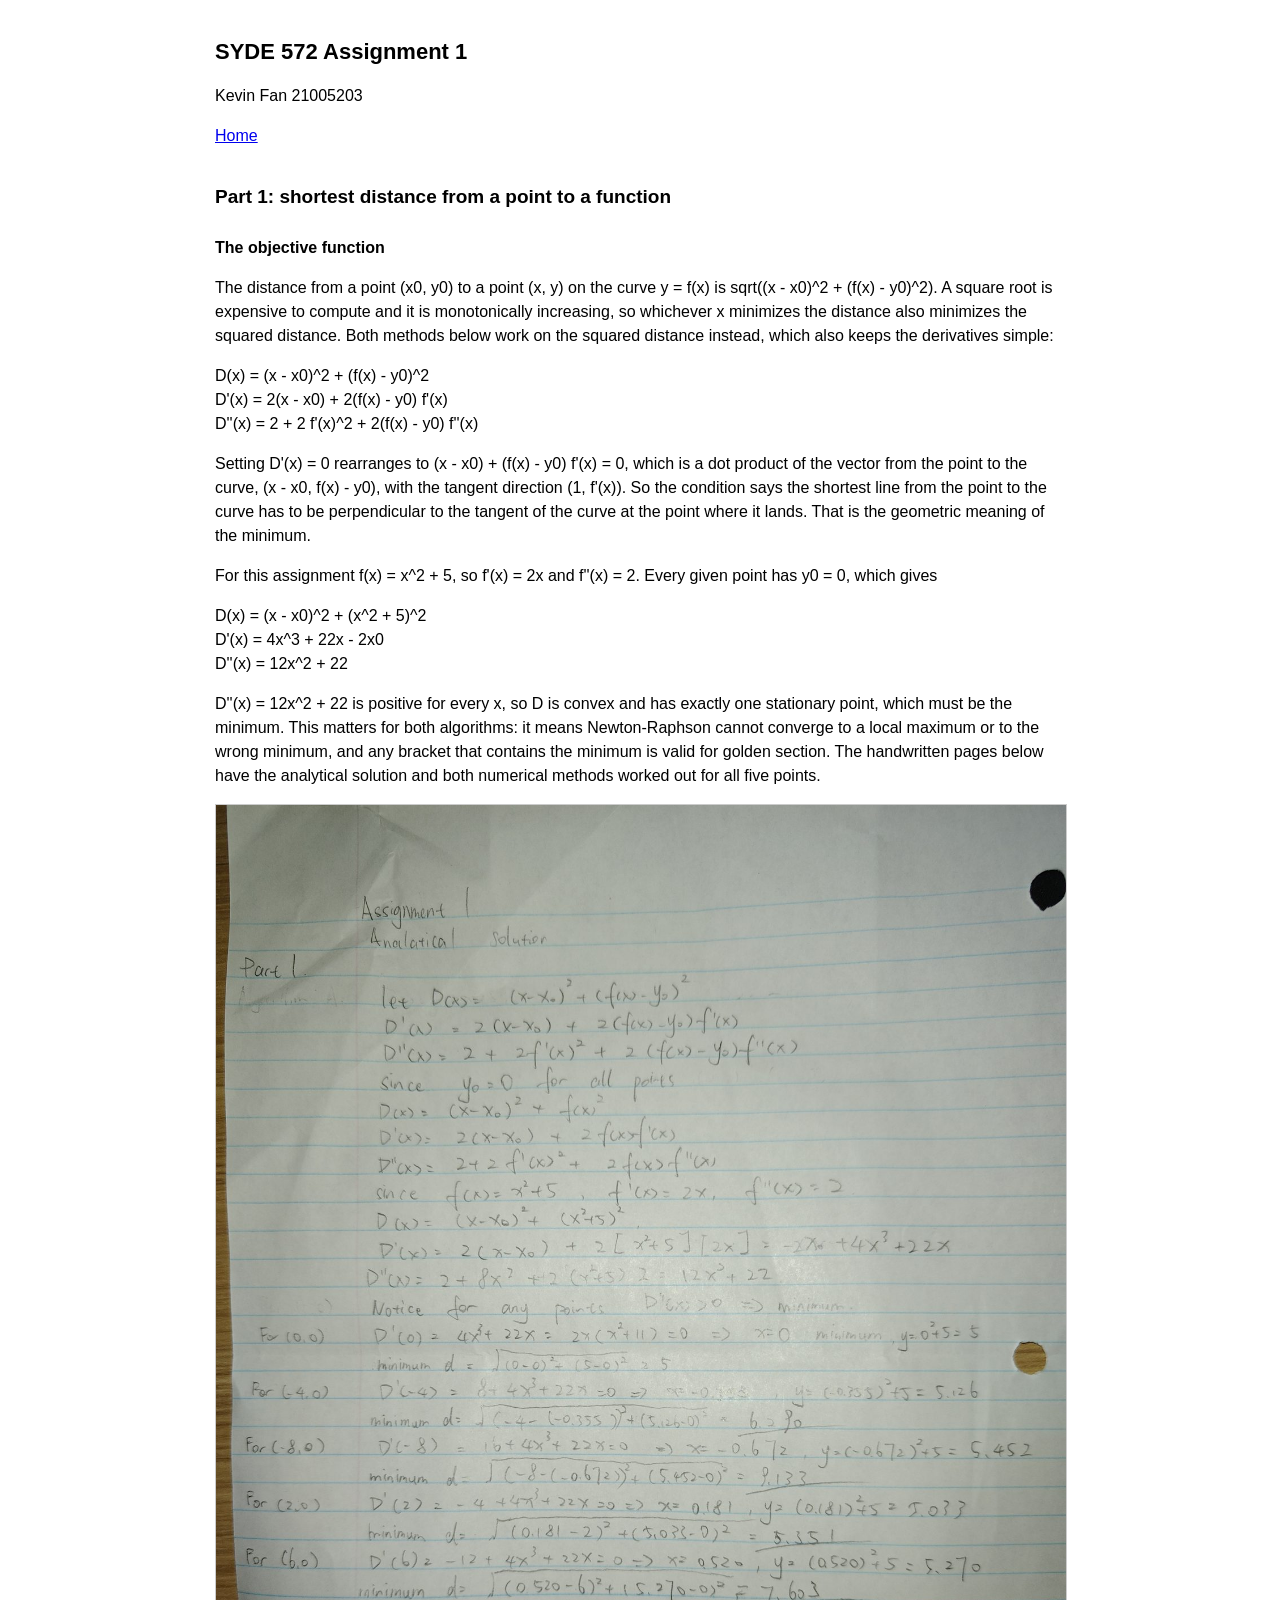
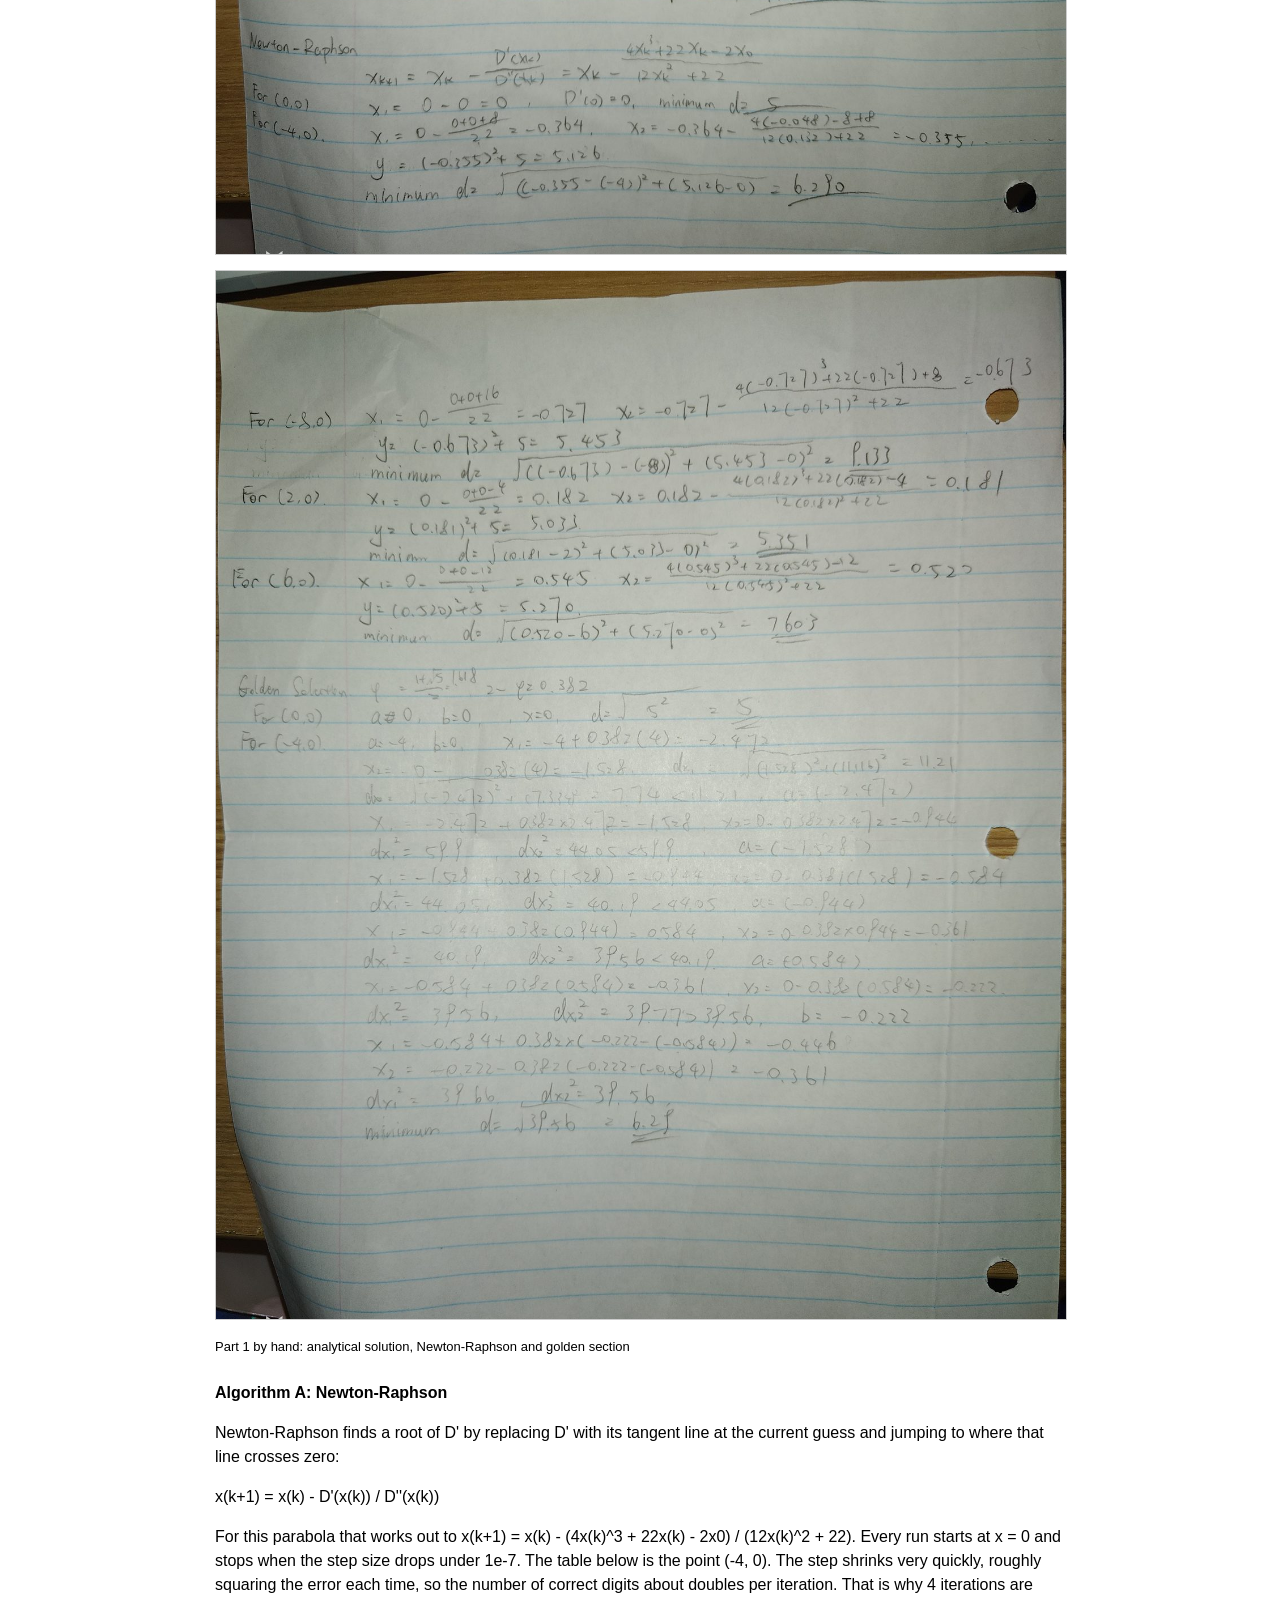
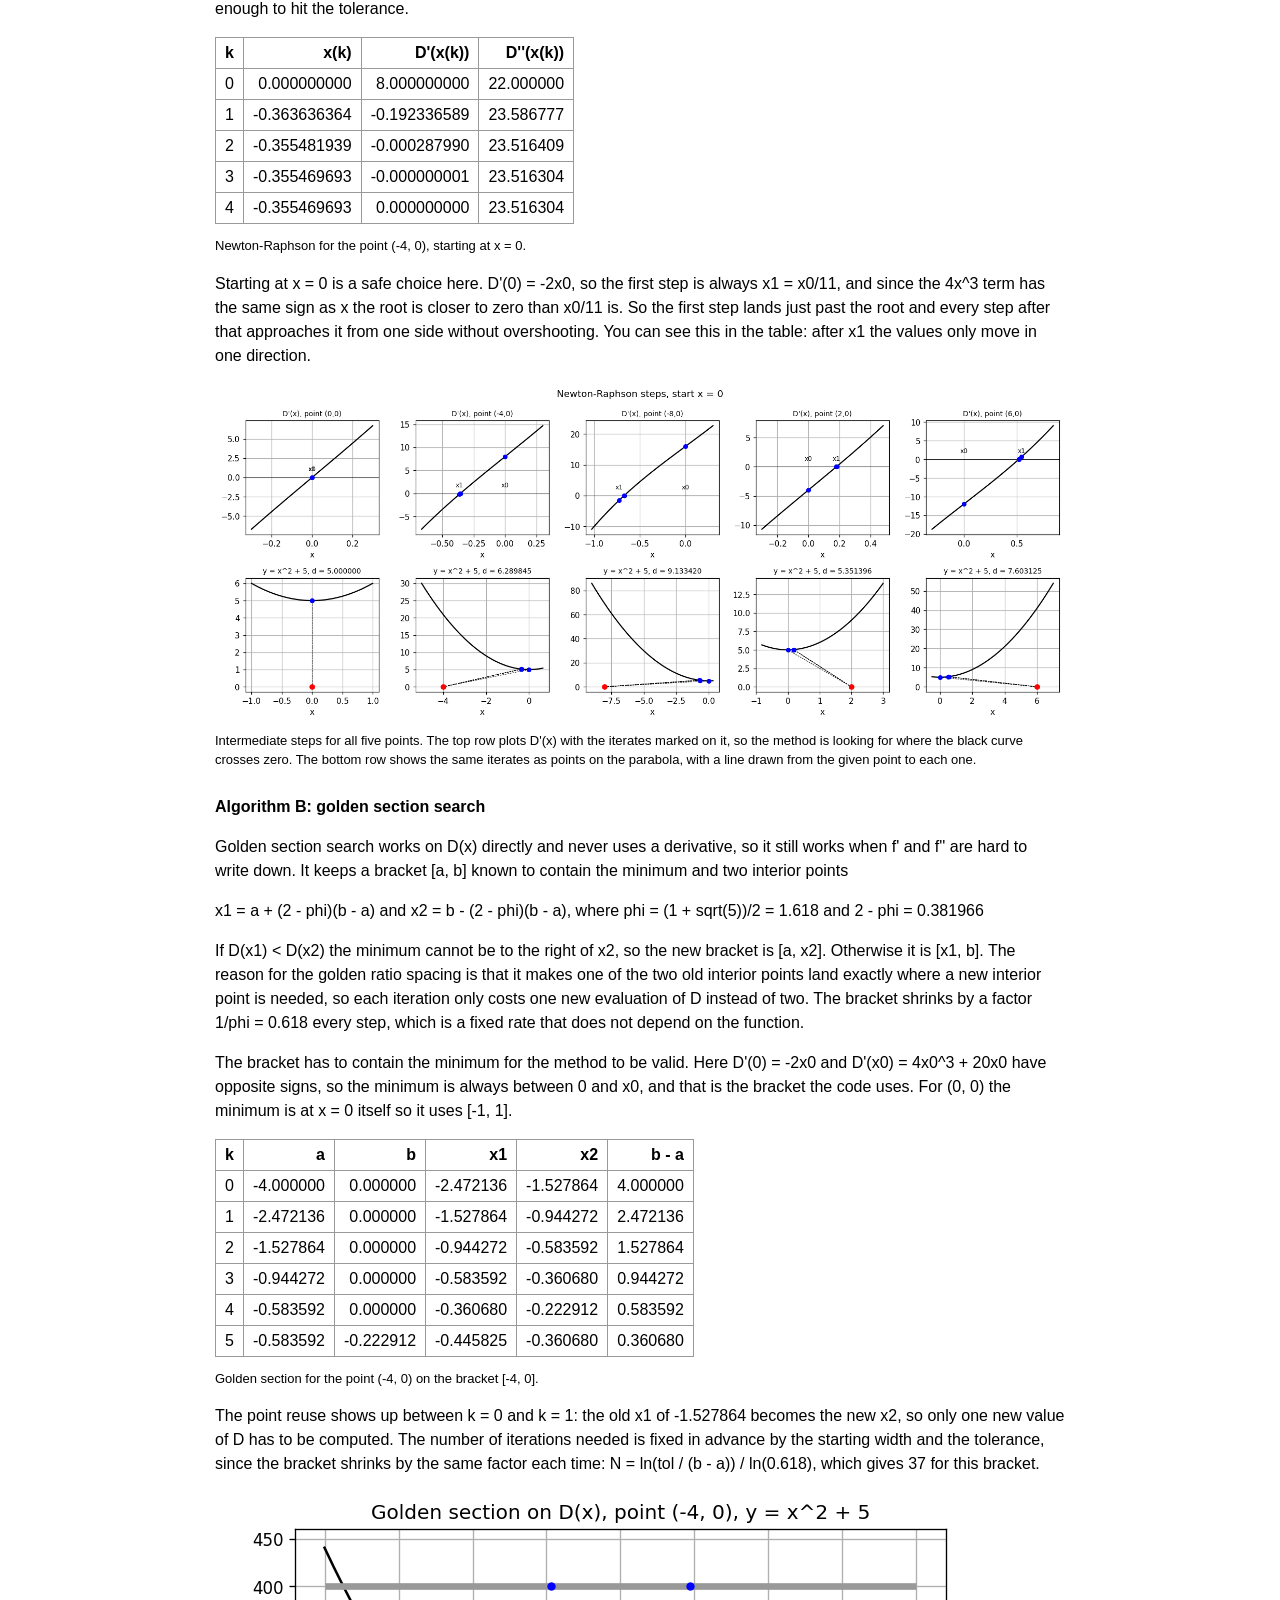
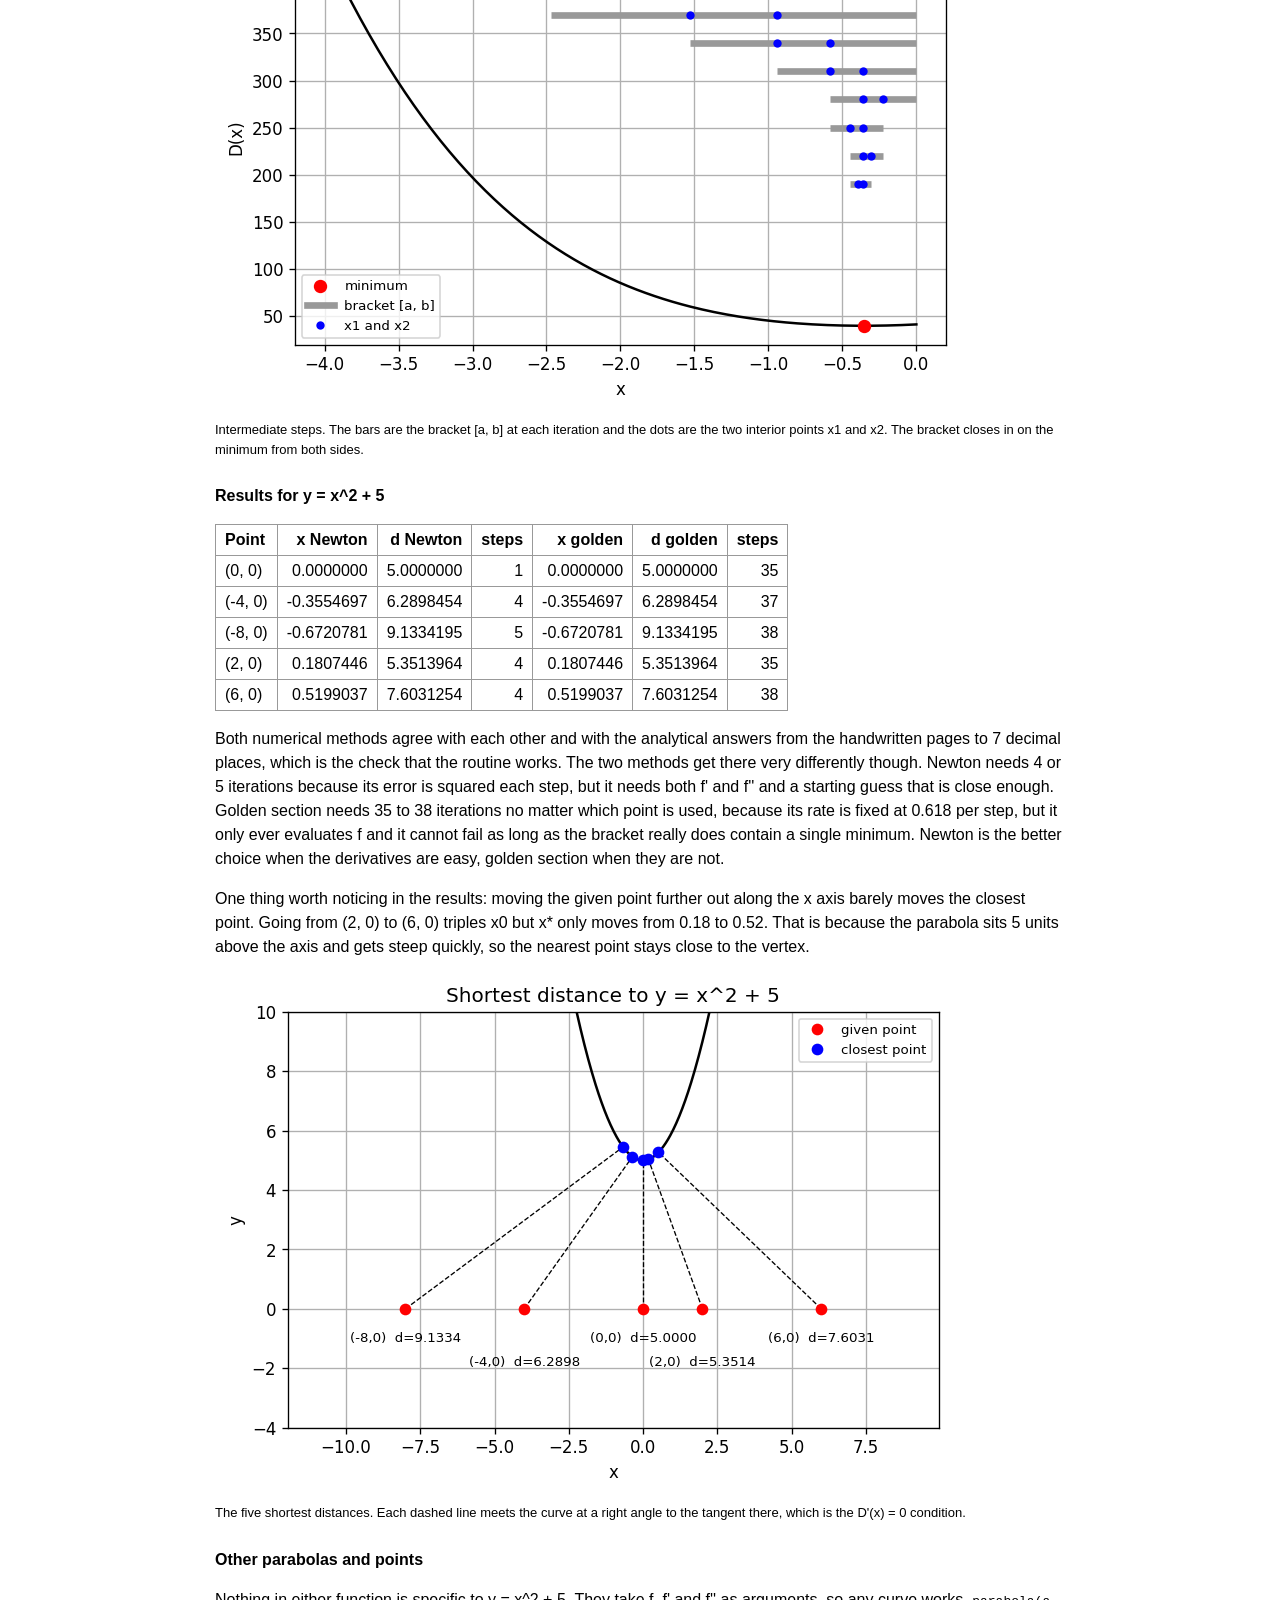
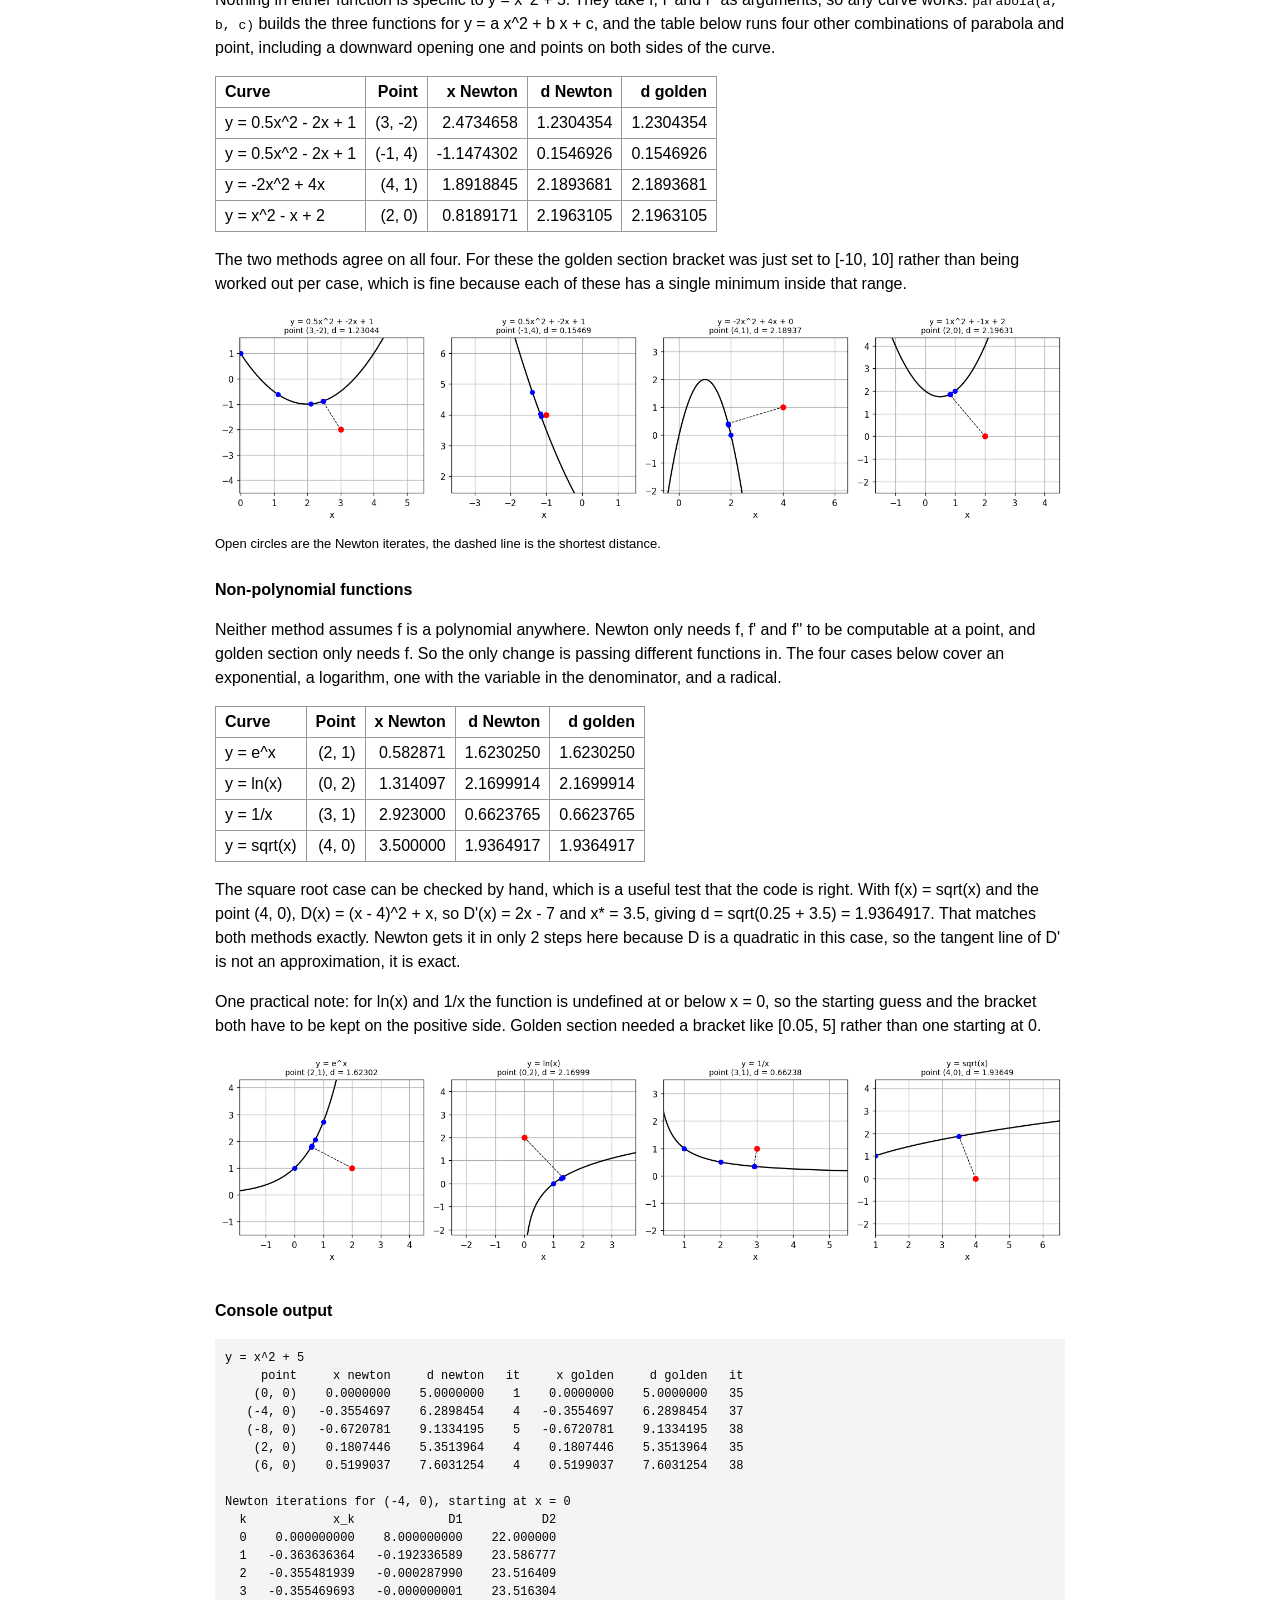
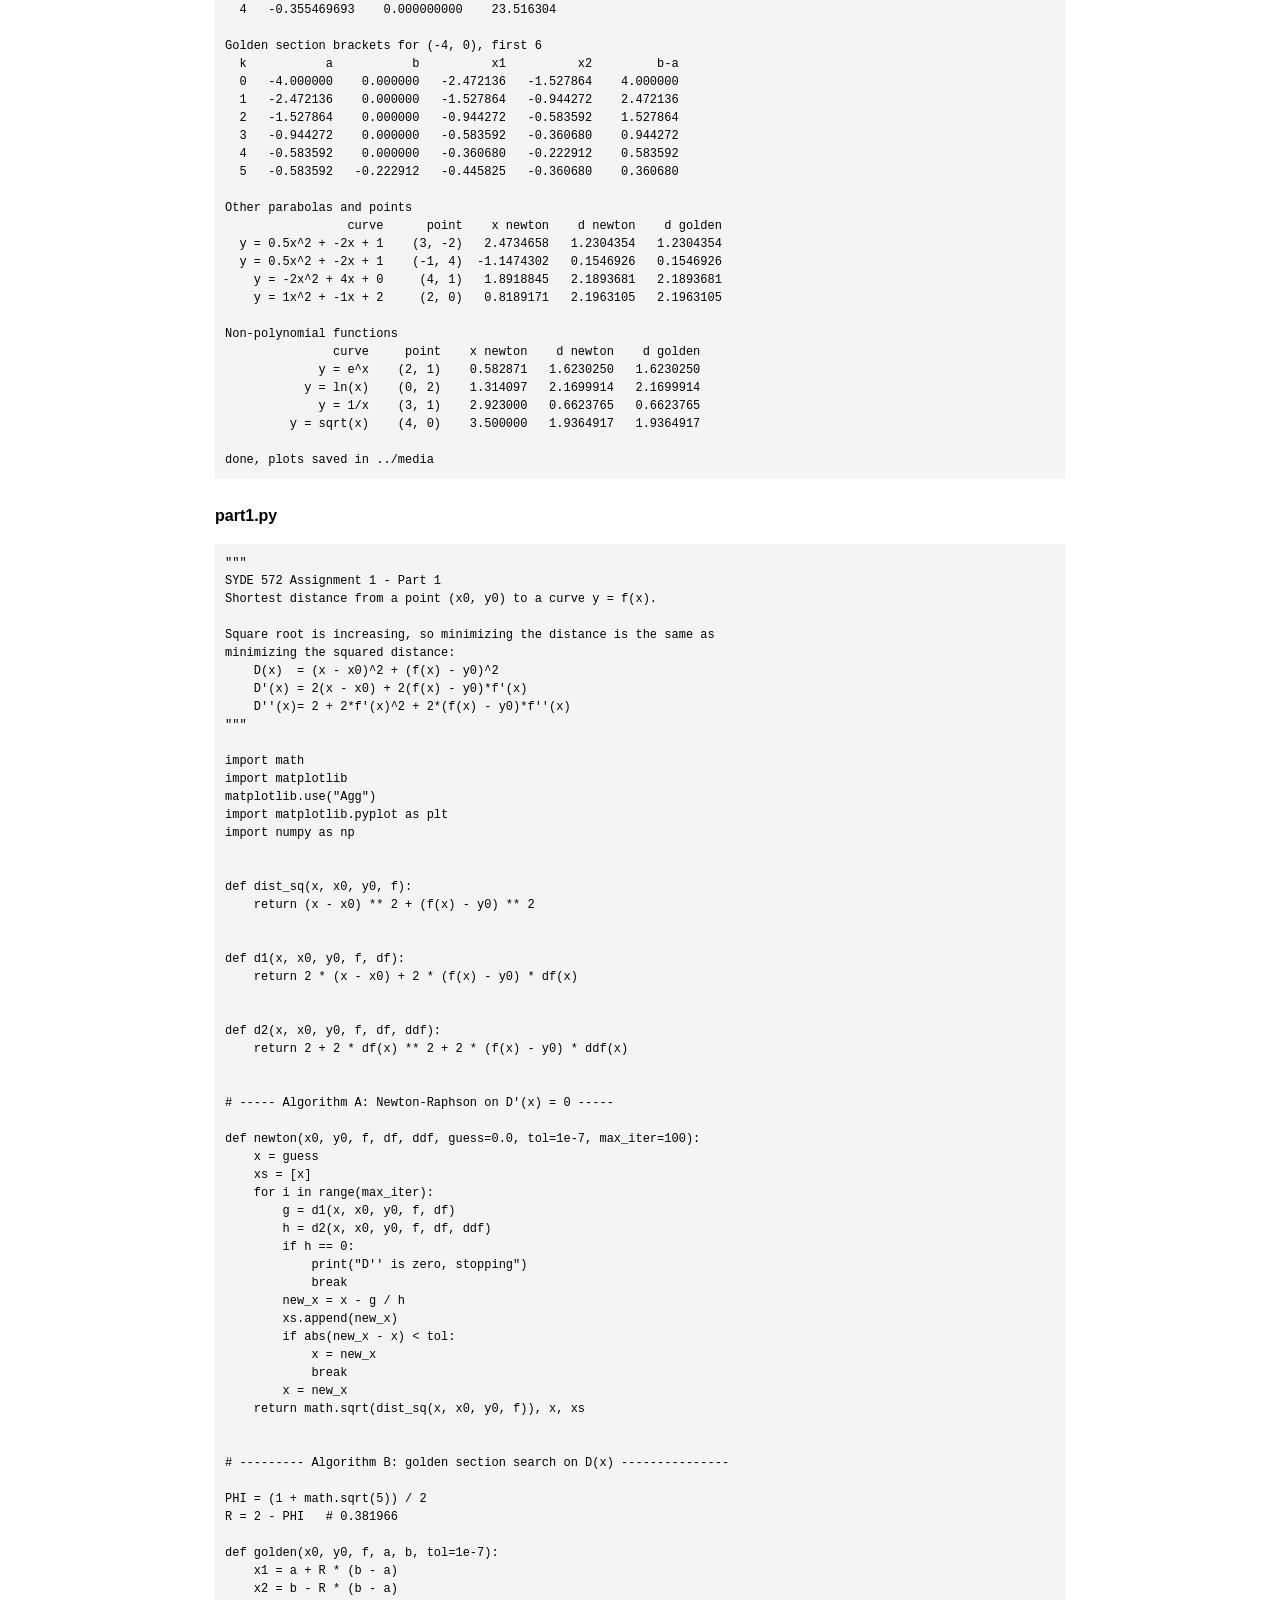
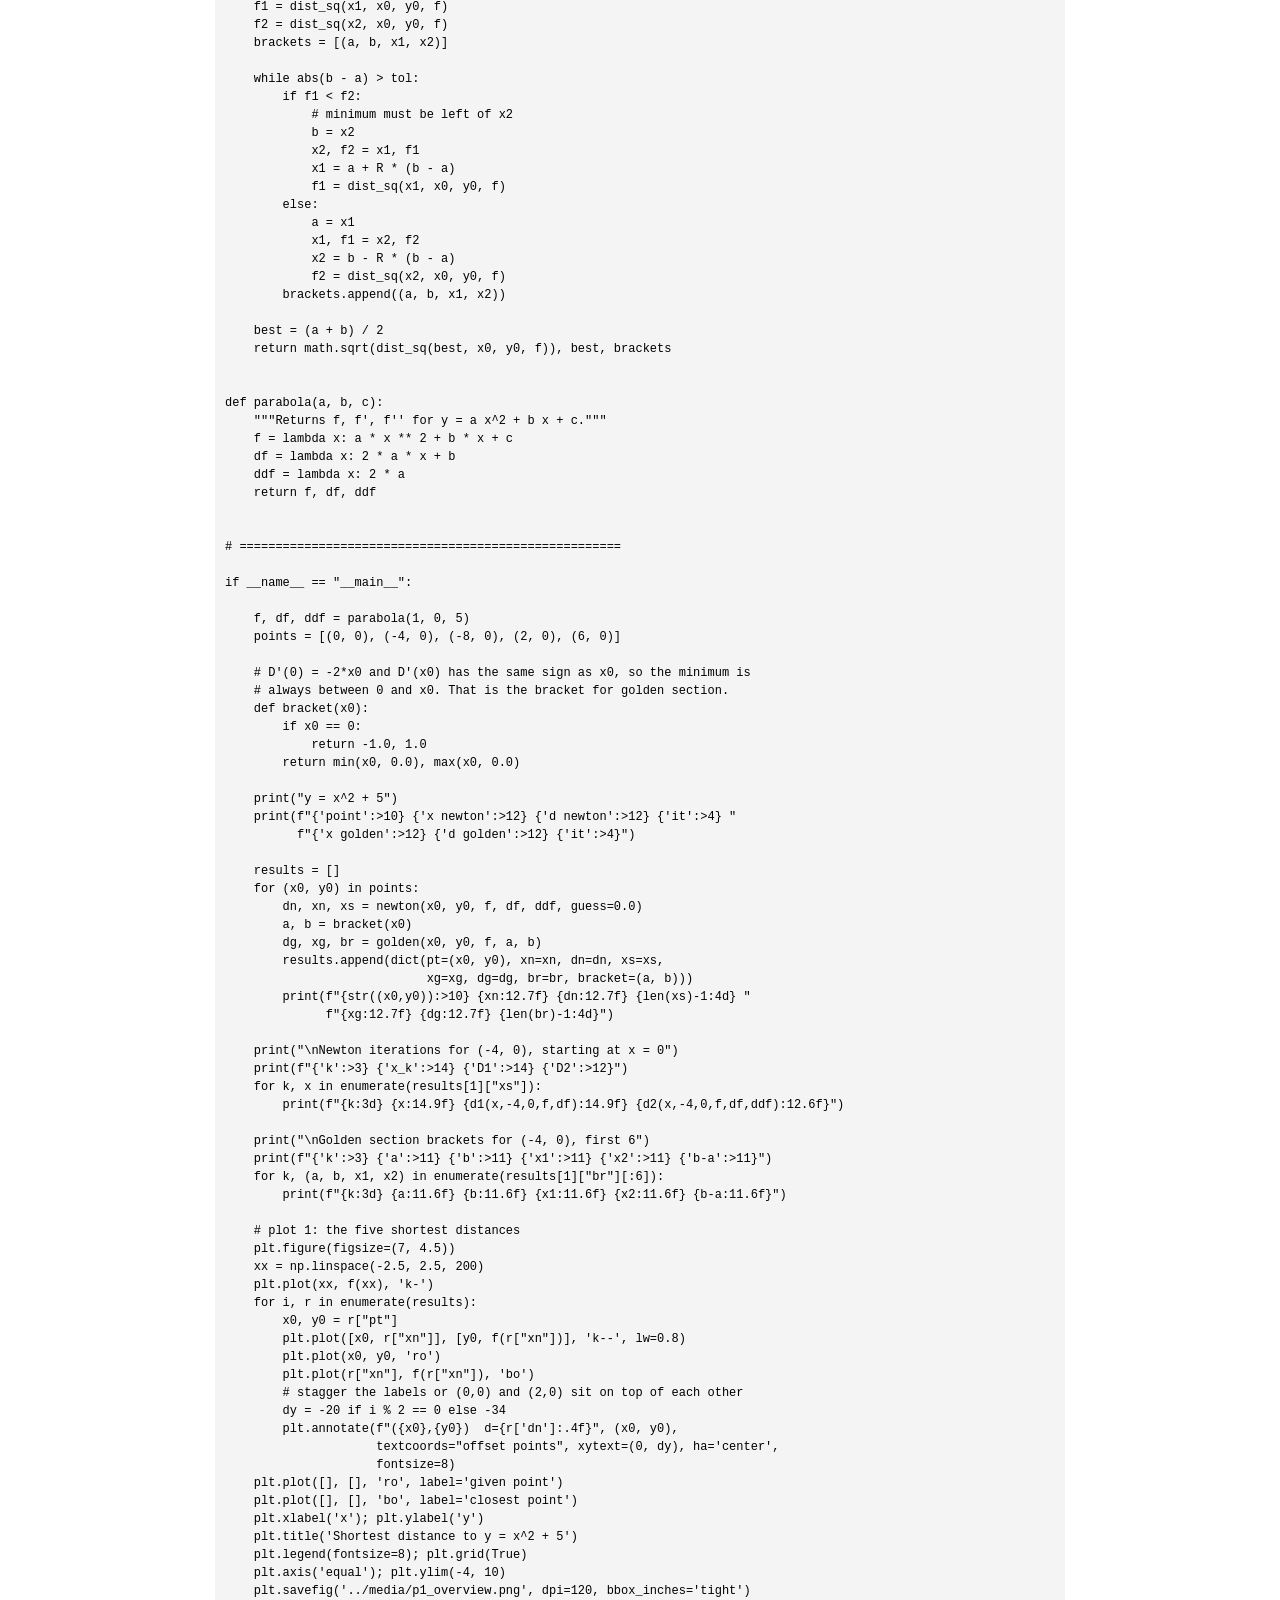
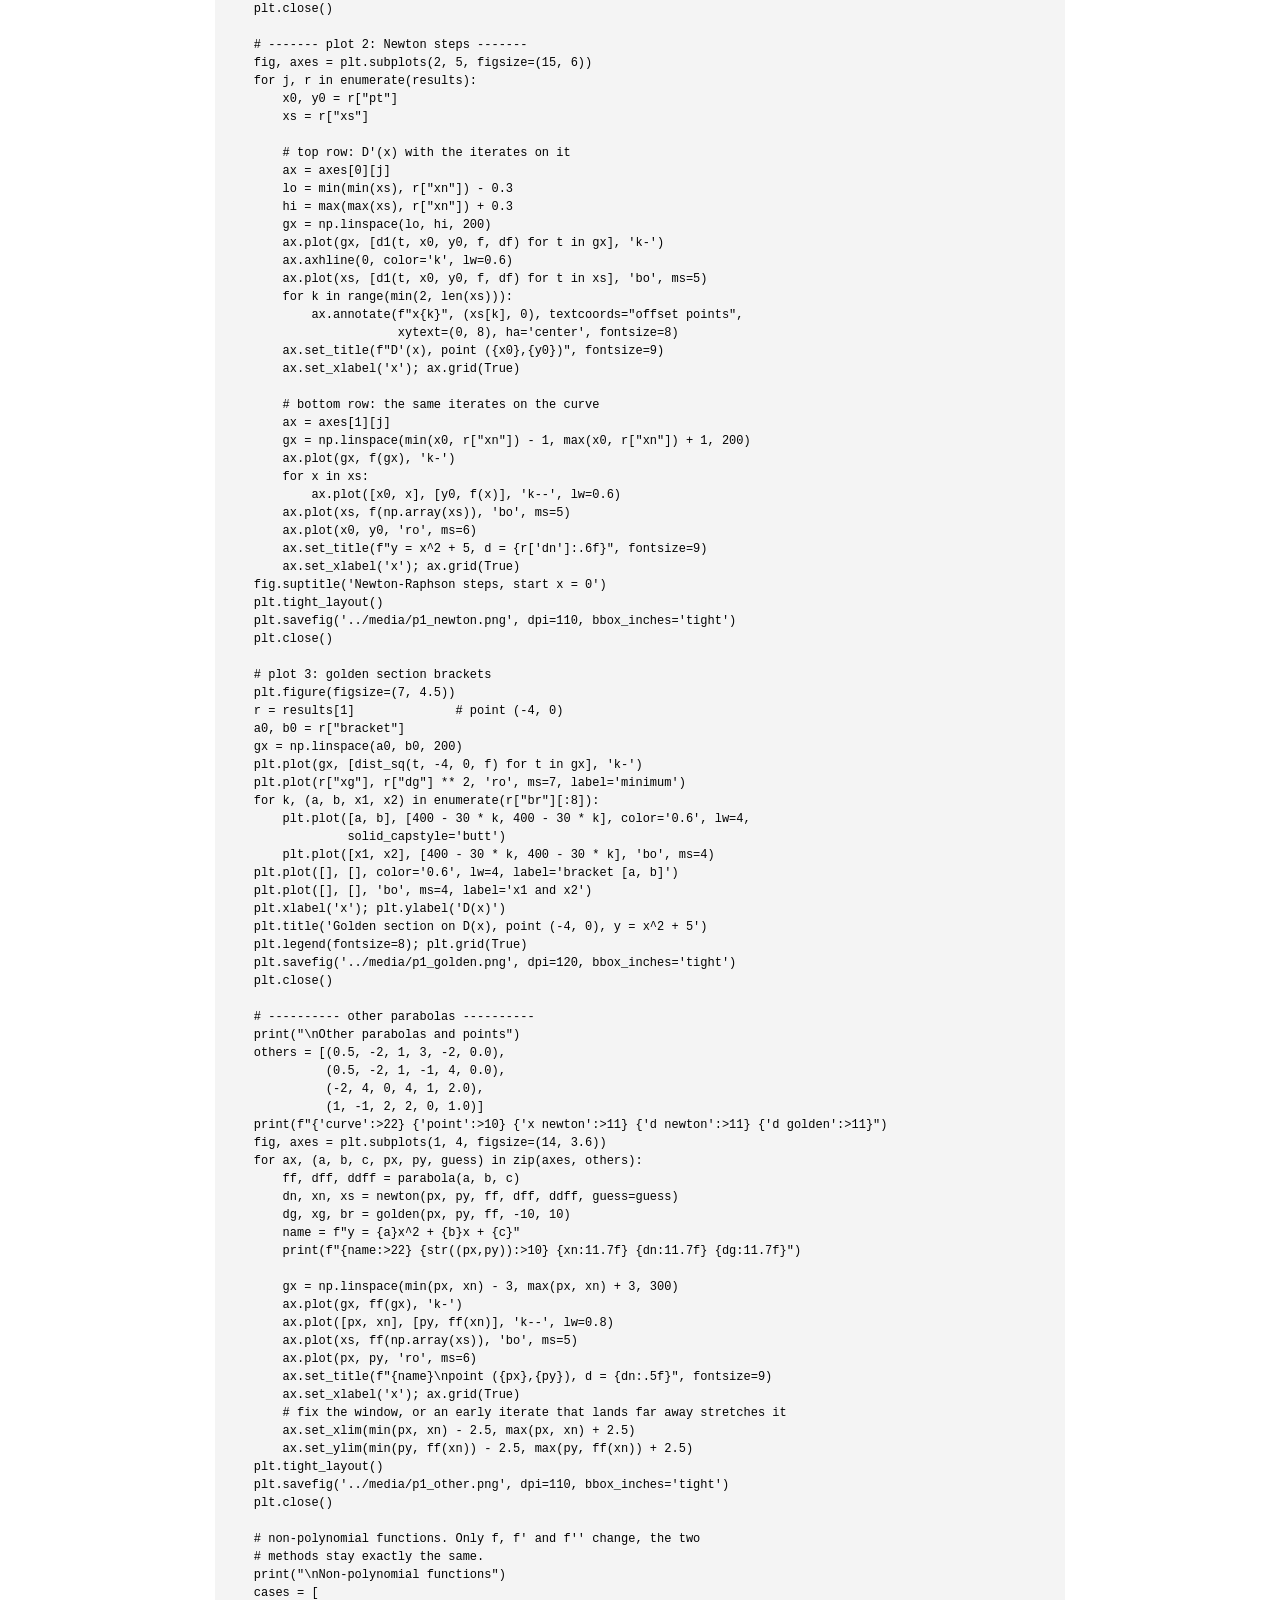
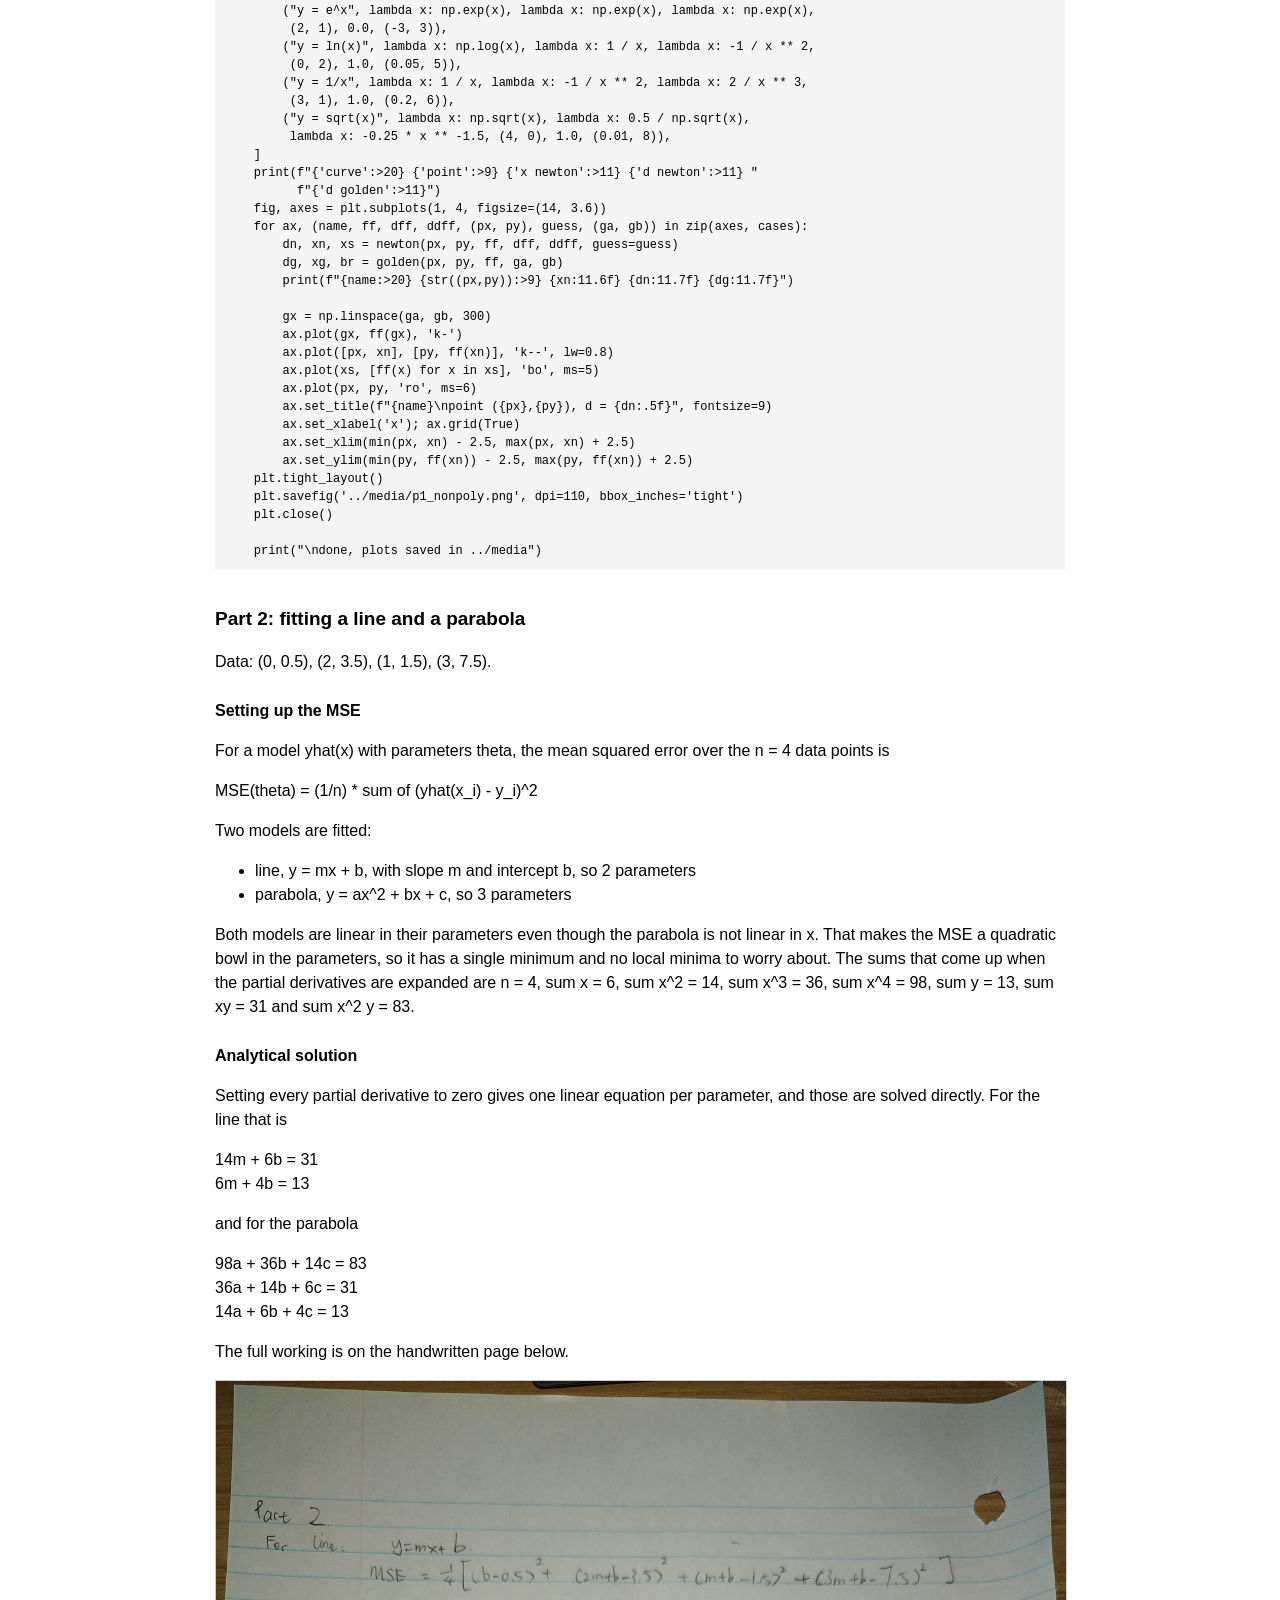
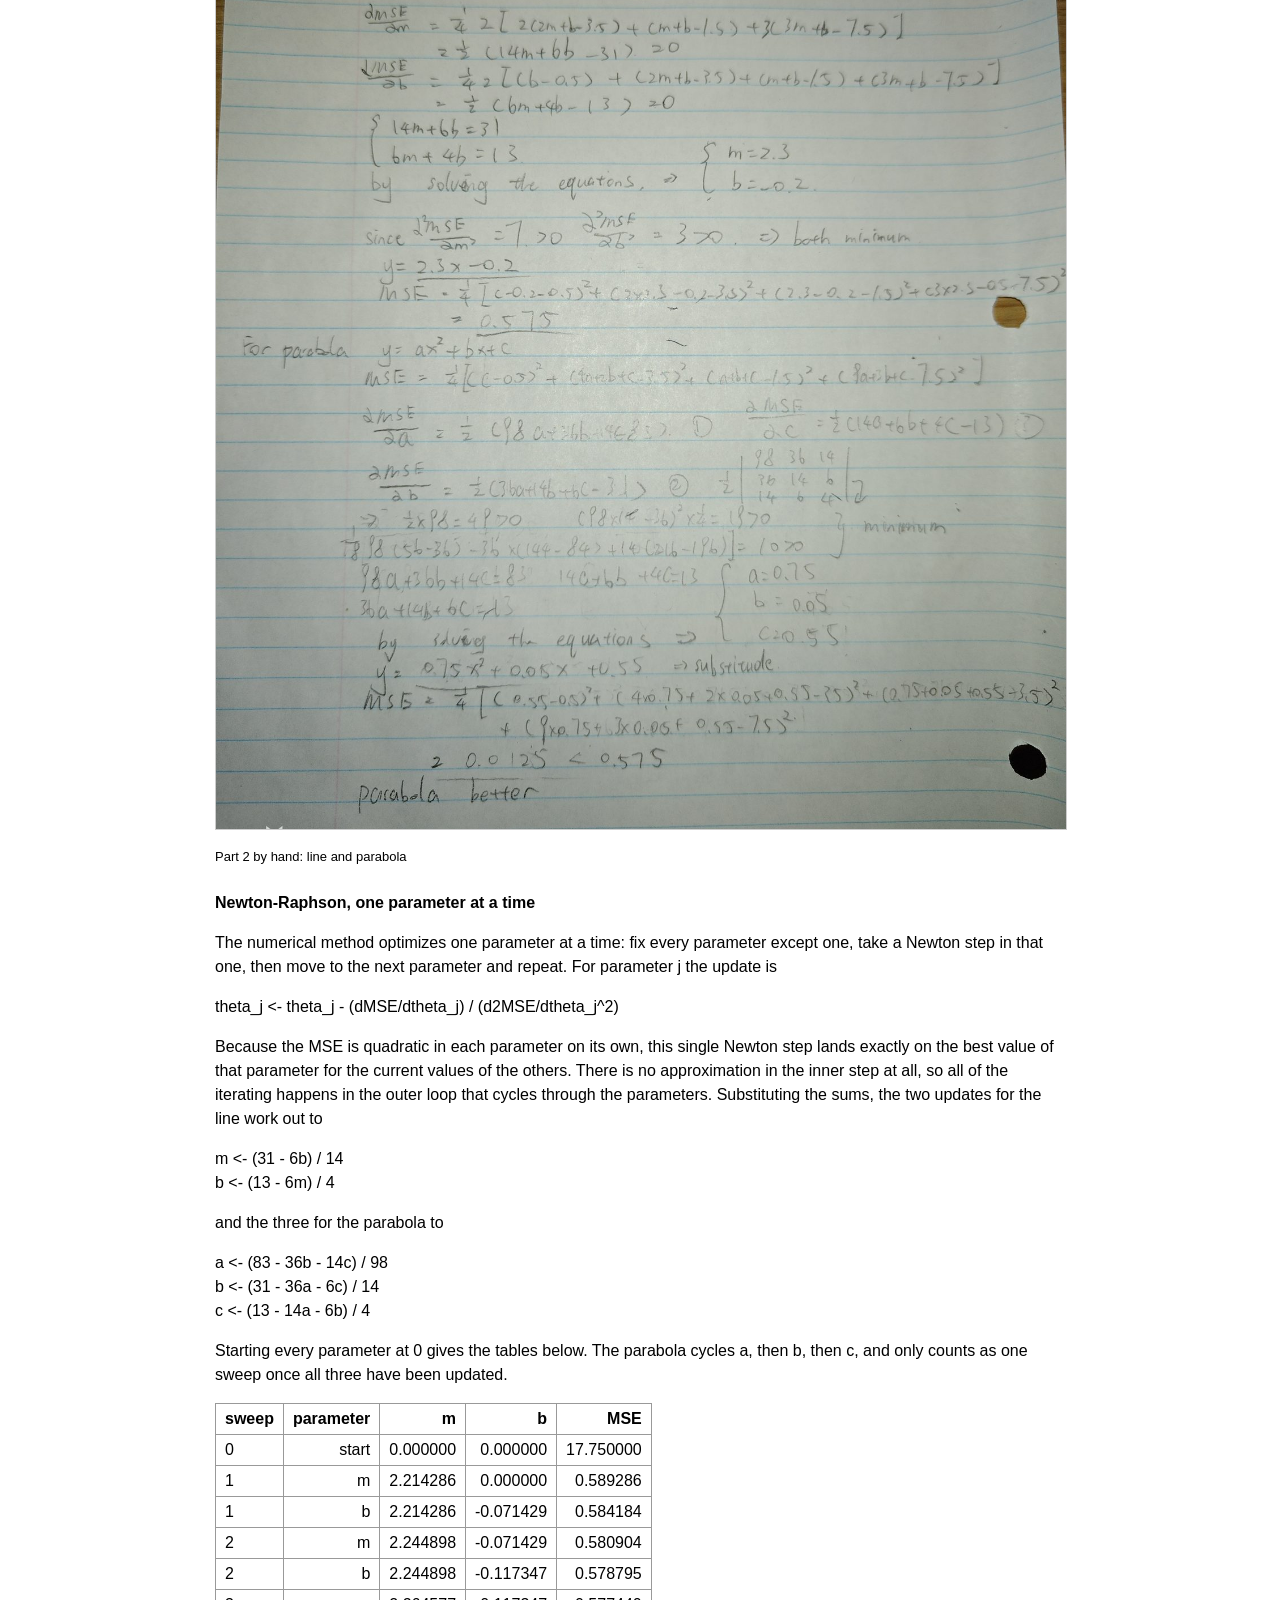
==== commit d4d46e7c: "Add files via upload" ====
--- a/1/index.html
+++ b/1/index.html
@@ -546,11 +546,11 @@
 
 <p>MSE(theta) = (1/n) * sum of (yhat(x_i) - y_i)^2</p>
 
-<p>Two models are fitted, each with two parameters to optimize:</p>
+<p>Two models are fitted:</p>
 
 <ul>
-<li>line, y = mx + b, with slope m and intercept b</li>
-<li>parabola, y = ax^2 + b, with a and the intercept b</li>
+<li>line, y = mx + b, with slope m and intercept b, so 2 parameters</li>
+<li>parabola, y = ax^2 + bx + c, so 3 parameters</li>
 </ul>
 
 <p>Both models are linear in their parameters even though the parabola is not
@@ -561,10 +561,19 @@
 
 <h3>Analytical solution</h3>
 
-<p>Setting both partial derivatives to zero gives two linear equations in the
-two parameters, which are solved directly. For the line this is
-14m + 6b = 31 and 6m + 4b = 13, and for the parabola 98a + 14b = 83 and
-14a + 4b = 13. The full working is on the handwritten page below.</p>
+<p>Setting every partial derivative to zero gives one linear equation per
+parameter, and those are solved directly. For the line that is</p>
+
+<p>14m + 6b = 31<br>
+6m + 4b = 13</p>
+
+<p>and for the parabola</p>
+
+<p>98a + 36b + 14c = 83<br>
+36a + 14b + 6c = 31<br>
+14a + 6b + 4c = 13</p>
+
+<p>The full working is on the handwritten page below.</p>
 
 <div class="scan">
 <img src="media/scan3.jpg" alt="Part 2 by hand: line and parabola">
@@ -581,14 +590,22 @@
 
 <p>Because the MSE is quadratic in each parameter on its own, this single
 Newton step lands exactly on the best value of that parameter for the current
-value of the other one. There is no approximation in the inner step at all, so
-all of the iterating happens in the outer loop that alternates between the two
+values of the others. There is no approximation in the inner step at all, so
+all of the iterating happens in the outer loop that cycles through the
 parameters. Substituting the sums, the two updates for the line work out to</p>
 
-<p>m &lt;- (31 - 6b) / 14 and b &lt;- (13 - 6m) / 4</p>
-
-<p>and for the parabola to a &lt;- (83 - 14b) / 98 and b &lt;- (13 - 14a) / 4.
-Starting from m = 0 and b = 0 gives the table below.</p>
+<p>m &lt;- (31 - 6b) / 14<br>
+b &lt;- (13 - 6m) / 4</p>
+
+<p>and the three for the parabola to</p>
+
+<p>a &lt;- (83 - 36b - 14c) / 98<br>
+b &lt;- (31 - 36a - 6c) / 14<br>
+c &lt;- (13 - 14a - 6b) / 4</p>
+
+<p>Starting every parameter at 0 gives the tables below. The parabola cycles
+a, then b, then c, and only counts as one sweep once all three have been
+updated.</p>
 
 <table>
 <tr><th>sweep</th><th>parameter</th><th>m</th><th>b</th><th>MSE</th></tr>
@@ -602,20 +619,37 @@
 </table>
 <p class="caption">First updates for the line, starting from m = 0, b = 0.</p>
 
+<table>
+<tr><th>sweep</th><th>parameter</th><th>a</th><th>b</th><th>c</th><th>MSE</th></tr>
+<tr><td>0</td><td>start</td><td>0.000000</td><td>0.000000</td><td>0.000000</td><td>17.750000</td></tr>
+<tr><td>1</td><td>a</td><td>0.846939</td><td>0.000000</td><td>0.000000</td><td>0.176020</td></tr>
+<tr><td>1</td><td>b</td><td>0.846939</td><td>0.036443</td><td>0.000000</td><td>0.171372</td></tr>
+<tr><td>1</td><td>c</td><td>0.846939</td><td>0.036443</td><td>0.231050</td><td>0.117988</td></tr>
+<tr><td>2</td><td>a</td><td>0.800544</td><td>0.036443</td><td>0.231050</td><td>0.065253</td></tr>
+<tr><td>2</td><td>b</td><td>0.800544</td><td>0.056722</td><td>0.231050</td><td>0.063814</td></tr>
+<tr><td>2</td><td>c</td><td>0.800544</td><td>0.056722</td><td>0.363012</td><td>0.046400</td></tr>
+</table>
+<p class="caption">First updates for the parabola, starting from a = b = c = 0.</p>
+
 <p>The first sweep gets most of the way there, dropping the MSE from 17.75 to
-0.584, but the remaining error shrinks slowly and steadily after that. The
-error in m goes -0.0857, -0.0551, -0.0354 and so on, which is a constant ratio
-rather than the doubling accuracy Newton gives on a single variable. The reason
-is that each update is only optimal for one parameter while the other is held
-wrong, so the method has to keep going back and forth. It takes 48 sweeps to
-reach a tolerance of 1e-10 for the line and 33 for the parabola.</p>
-
-<img src="media/p2_contours.png" alt="MSE contours with the path of the updates">
-<p class="caption">Intermediate steps drawn on the MSE surface. Because only
-one parameter changes per update, every move is either horizontal or vertical
-and the path is a staircase down the valley. Both plots start away from the
-answer so the steps are visible, since starting from (0, 0) the very first step
-already lands almost on top of the answer.</p>
+0.584 for the line, but the remaining error shrinks slowly and steadily after
+that. The error in m goes -0.0857, -0.0551, -0.0354 and so on, which is a
+constant ratio rather than the doubling accuracy Newton gives on a single
+variable. The reason is that each update is only optimal for one parameter
+while the others are held wrong, so the method has to keep cycling. It takes 48
+sweeps to reach a tolerance of 1e-10 for the line and 476 for the parabola. The
+parabola is much slower because its three columns x^2, x and 1 are strongly
+correlated over x in [0, 3], so changing one parameter throws the other two off
+by a lot and each sweep only claws back a small part of the error.</p>
+
+<img src="media/p2_contours.png" alt="MSE contours for the line with the path of the updates">
+<p class="caption">Intermediate steps drawn on the MSE surface for the line.
+Because only one parameter changes per update, every move is either horizontal
+or vertical and the path is a staircase down the valley. This plot starts at
+(0, 2.5) rather than (0, 0) so the steps are visible, since from (0, 0) the
+first step already lands almost on top of the answer. The parabola has three
+parameters so its surface cannot be drawn as a 2D contour, but the next plot
+shows its intermediate fits.</p>
 
 <img src="media/p2_steps.png" alt="The fitted curve after each of the first updates">
 <p class="caption">The same first six updates seen as fitted curves, with the
@@ -626,16 +660,22 @@
 <table>
 <tr><th>Model</th><th>Fitted equation</th><th>MSE</th></tr>
 <tr><td>line</td><td>y = 2.3x - 0.2</td><td>0.5750000</td></tr>
-<tr><td>parabola</td><td>y = 0.765306x^2 + 0.571429</td><td>0.0127551</td></tr>
+<tr><td>parabola</td><td>y = 0.75x^2 + 0.05x + 0.55</td><td>0.0125000</td></tr>
 </table>
 
 <p>The one parameter at a time method reaches the same answers as the
 analytical solution, which is the check that it is working. The parabola fits
-far better, with an MSE about 45 times smaller. That makes sense from the data:
-the y values 0.5, 1.5, 3.5, 7.5 grow faster and faster as x increases, which is
-curvature that a straight line has no way to follow. The line ends up too high
-in the middle and too low at both ends, while the parabola tracks all four
-points closely.</p>
+far better, with an MSE 46 times smaller. That makes sense from the data: the y
+values 0.5, 1.5, 3.5, 7.5 grow faster and faster as x increases, which is
+curvature that a straight line has no way to follow. The line residuals are
+-0.7, 0.6, 0.9 and -0.8 going left to right, so it sits too low at both ends
+and too high in the middle, which is the pattern you get when a model is
+missing curvature. The parabola residuals are 0.05, -0.15, 0.15 and -0.05, much
+smaller and with no obvious pattern left.</p>
+
+<p>Worth noting that with 4 data points and 3 parameters the parabola is close
+to interpolating the data, so a lower MSE on its own does not prove it is the
+better model. It only takes one more parameter to fit the 4 points exactly.</p>
 
 <img src="media/p2_fits.png" alt="The two fitted curves and the data">
 
@@ -660,36 +700,37 @@
 
 parabola
  normal equations matrix:
- [[98. 14.]
- [14.  4.]] 
- rhs: [83. 13.]
- analytic        {&#x27;a&#x27;: 0.765306, &#x27;b&#x27;: 0.571429}
- one at a time   {&#x27;a&#x27;: 0.765306, &#x27;b&#x27;: 0.571429} after 33 sweeps
- MSE = 0.01275510
+ [[98. 36. 14.]
+ [36. 14.  6.]
+ [14.  6.  4.]] 
+ rhs: [83. 31. 13.]
+ analytic        {&#x27;a&#x27;: 0.75, &#x27;b&#x27;: 0.05, &#x27;c&#x27;: 0.55}
+ one at a time   {&#x27;a&#x27;: 0.75, &#x27;b&#x27;: 0.05, &#x27;c&#x27;: 0.55} after 476 sweeps
+ MSE = 0.01250000
 
 first updates for line
- sweep  param           m           b         MSE
-     0   None    0.000000    0.000000   17.750000
-     1      m    2.214286    0.000000    0.589286
-     1      b    2.214286   -0.071429    0.584184
-     2      m    2.244898   -0.071429    0.580904
-     2      b    2.244898   -0.117347    0.578795
-     3      m    2.264577   -0.117347    0.577440
-     3      b    2.264577   -0.146866    0.576568
-     4      m    2.277228   -0.146866    0.576008
-     4      b    2.277228   -0.165842    0.575648
+ sweep  param          m          b        MSE
+     0   None   0.000000   0.000000  17.750000
+     1      m   2.214286   0.000000   0.589286
+     1      b   2.214286  -0.071429   0.584184
+     2      m   2.244898  -0.071429   0.580904
+     2      b   2.244898  -0.117347   0.578795
+     3      m   2.264577  -0.117347   0.577440
+     3      b   2.264577  -0.146866   0.576568
+     4      m   2.277228  -0.146866   0.576008
+     4      b   2.277228  -0.165842   0.575648
 
 first updates for parabola
- sweep  param           a           b         MSE
-     0   None    0.000000    0.000000   17.750000
-     1      a    0.846939    0.000000    0.176020
-     1      b    0.846939    0.285714    0.094388
-     2      a    0.806122    0.285714    0.053571
-     2      b    0.806122    0.428571    0.033163
-     3      a    0.785714    0.428571    0.022959
-     3      b    0.785714    0.500000    0.017857
-     4      a    0.775510    0.500000    0.015306
-     4      b    0.775510    0.535714    0.014031
+ sweep  param          a          b          c        MSE
+     0   None   0.000000   0.000000   0.000000  17.750000
+     1      a   0.846939   0.000000   0.000000   0.176020
+     1      b   0.846939   0.036443   0.000000   0.171372
+     1      c   0.846939   0.036443   0.231050   0.117988
+     2      a   0.800544   0.036443   0.231050   0.065253
+     2      b   0.800544   0.056722   0.231050   0.063814
+     2      c   0.800544   0.056722   0.363012   0.046400
+     3      a   0.774243   0.056722   0.363012   0.029452
+     3      b   0.774243   0.067798   0.363012   0.029023
 
 done, plots saved in ../media
 </pre>
@@ -699,8 +740,8 @@
 SYDE 572 Assignment 1 - Part 2
 Fit a line and a parabola to 4 points by minimizing the mean squared error.
 
-    line     y = m*x + b
-    parabola y = a*x^2 + b
+    line     y = m*x + b            2 parameters
+    parabola y = a*x^2 + b*x + c    3 parameters
 
 MSE(theta) = (1/n) * sum (yhat_i - y_i)^2
 
@@ -716,7 +757,7 @@
 X = np.array([0.0, 2.0, 1.0, 3.0])
 Y = np.array([0.5, 3.5, 1.5, 7.5])
 
-NAMES = {&quot;line&quot;: [&quot;m&quot;, &quot;b&quot;], &quot;parabola&quot;: [&quot;a&quot;, &quot;b&quot;]}
+NAMES = {&quot;line&quot;: [&quot;m&quot;, &quot;b&quot;], &quot;parabola&quot;: [&quot;a&quot;, &quot;b&quot;, &quot;c&quot;]}
 
 
 def design(model, x):
@@ -726,7 +767,7 @@
     if model == &quot;line&quot;:
         return np.column_stack([x, np.ones_like(x)])
     elif model == &quot;parabola&quot;:
-        return np.column_stack([x ** 2, np.ones_like(x)])
+        return np.column_stack([x ** 2, x, np.ones_like(x)])
     else:
         raise ValueError(&quot;unknown model &quot; + model)
 
@@ -755,19 +796,20 @@
     return np.linalg.solve(A, rhs), A, rhs
 
 
-def fit_one_at_a_time(model, theta0=None, x=X, y=Y, tol=1e-10, max_sweeps=5000):
+def fit_one_at_a_time(model, theta0=None, x=X, y=Y, tol=1e-10, max_sweeps=20000):
     &quot;&quot;&quot;Newton-Raphson on one parameter at a time. For parameter j:
         theta_j &lt;- theta_j - (dMSE/dtheta_j) / (d2MSE/dtheta_j^2)
     The MSE is quadratic in each parameter on its own, so this one step lands
-    on the best theta_j for the current value of the other one.
+    on the best theta_j for the current values of the others.
     &quot;&quot;&quot;
-    theta = np.zeros(2) if theta0 is None else np.array(theta0, dtype=float)
+    p = len(NAMES[model])
+    theta = np.zeros(p) if theta0 is None else np.array(theta0, dtype=float)
     H = second(model, x)
     history = [(0, None, theta.copy(), mse(theta, model, x, y))]
 
     for sweep in range(1, max_sweeps + 1):
         old = theta.copy()
-        for j in range(2):
+        for j in range(p):
             g = grad(theta, model, x, y)
             theta[j] = theta[j] - g[j] / H[j, j]
             history.append((sweep, NAMES[model][j], theta.copy(),
@@ -795,7 +837,8 @@
     for model in [&quot;line&quot;, &quot;parabola&quot;]:
         th, A, rhs = fit_analytic(model)
         th1, hist1 = fit_one_at_a_time(model)
-        fits[model] = dict(theta=th, hist=hist1, mse=mse(th, model))
+        fits[model] = dict(theta=th, hist=hist1, sweeps=hist1[-1][0],
+                           mse=mse(th, model))
 
         print(&quot;\n&quot; + model)
         print(&quot; normal equations matrix:\n&quot;, A, &quot;\n rhs:&quot;, rhs)
@@ -808,11 +851,13 @@
 
     # first few updates, to compare with the hand calculation
     for model in [&quot;line&quot;, &quot;parabola&quot;]:
+        names = NAMES[model]
         print(&quot;\nfirst updates for&quot;, model)
-        print(f&quot;{&#x27;sweep&#x27;:&gt;6} {&#x27;param&#x27;:&gt;6} {NAMES[model][0]:&gt;11} &quot;
-              f&quot;{NAMES[model][1]:&gt;11} {&#x27;MSE&#x27;:&gt;11}&quot;)
+        head = f&quot;{&#x27;sweep&#x27;:&gt;6} {&#x27;param&#x27;:&gt;6}&quot; + &quot;&quot;.join(f&quot;{n:&gt;11}&quot; for n in names)
+        print(head + f&quot;{&#x27;MSE&#x27;:&gt;11}&quot;)
         for (sw, par, th, m) in fits[model][&quot;hist&quot;][:9]:
-            print(f&quot;{sw:6d} {str(par):&gt;6} {th[0]:11.6f} {th[1]:11.6f} {m:11.6f}&quot;)
+            row = f&quot;{sw:6d} {str(par):&gt;6}&quot; + &quot;&quot;.join(f&quot;{v:11.6f}&quot; for v in th)
+            print(row + f&quot;{m:11.6f}&quot;)
 
     # plot 1: the fits
     gx = np.linspace(-0.3, 3.3, 200)
@@ -821,7 +866,7 @@
     plt.plot(gx, curve(&quot;line&quot;, fits[&quot;line&quot;][&quot;theta&quot;], gx), &#x27;k-&#x27;,
              label=f&quot;line y = 2.3x - 0.2, MSE = {fits[&#x27;line&#x27;][&#x27;mse&#x27;]:.5f}&quot;)
     plt.plot(gx, curve(&quot;parabola&quot;, fits[&quot;parabola&quot;][&quot;theta&quot;], gx), &#x27;b--&#x27;,
-             label=f&quot;parabola y = 0.7653x^2 + 0.5714, &quot;
+             label=f&quot;parabola y = 0.75x^2 + 0.05x + 0.55, &quot;
                    f&quot;MSE = {fits[&#x27;parabola&#x27;][&#x27;mse&#x27;]:.5f}&quot;)
     plt.xlabel(&#x27;x&#x27;); plt.ylabel(&#x27;y&#x27;)
     plt.title(&#x27;Least squares fits&#x27;)
@@ -829,37 +874,34 @@
     plt.savefig(&#x27;../media/p2_fits.png&#x27;, dpi=120, bbox_inches=&#x27;tight&#x27;)
     plt.close()
 
-    # ------ plot 2: path on the MSE surface ------
-    # start away from the answer so the staircase is visible
-    starts = {&quot;line&quot;: (0.0, 2.5), &quot;parabola&quot;: (0.0, 3.0)}
-    window = {&quot;line&quot;: (2.5, 3.0), &quot;parabola&quot;: (1.0, 3.0)}
-    plt.figure(figsize=(11, 4.2))
-    for k, model in enumerate([&quot;line&quot;, &quot;parabola&quot;]):
-        plt.subplot(1, 2, k + 1)
-        th = fits[model][&quot;theta&quot;]
-        wu, wv = window[model]
-        u = np.linspace(th[0] - wu, th[0] + wu, 120)
-        v = np.linspace(th[1] - wv, th[1] + wv, 120)
-        U, V = np.meshgrid(u, v)
-        Z = np.zeros_like(U)
-        for i in range(U.shape[0]):
-            for j in range(U.shape[1]):
-                Z[i, j] = mse(np.array([U[i, j], V[i, j]]), model)
-        plt.contour(U, V, Z, levels=20, colors=&#x27;0.7&#x27;, linewidths=0.6)
-
-        _, hist = fit_one_at_a_time(model, theta0=starts[model], max_sweeps=8)
-        path = np.array([h[2] for h in hist])
-        plt.plot(path[:, 0], path[:, 1], &#x27;b.-&#x27;)
-        plt.plot(starts[model][0], starts[model][1], &#x27;go&#x27;, ms=7, label=&#x27;start&#x27;)
-        plt.plot(th[0], th[1], &#x27;ro&#x27;, ms=7, label=&#x27;answer&#x27;)
-        plt.xlabel(NAMES[model][0]); plt.ylabel(NAMES[model][1])
-        plt.title(f&#x27;MSE contours, {model}&#x27;)
-        plt.legend(fontsize=8)
-    plt.tight_layout()
+    # ------ plot 2: path on the MSE surface, line only ------
+    # the parabola has 3 parameters so it cannot be drawn as a 2D contour.
+    # start away from the answer so the staircase is visible.
+    start = (0.0, 2.5)
+    th = fits[&quot;line&quot;][&quot;theta&quot;]
+    u = np.linspace(th[0] - 2.5, th[0] + 2.5, 120)
+    v = np.linspace(th[1] - 3.0, th[1] + 3.0, 120)
+    U, V = np.meshgrid(u, v)
+    Z = np.zeros_like(U)
+    for i in range(U.shape[0]):
+        for j in range(U.shape[1]):
+            Z[i, j] = mse(np.array([U[i, j], V[i, j]]), &quot;line&quot;)
+
+    plt.figure(figsize=(6, 4.5))
+    plt.contour(U, V, Z, levels=20, colors=&#x27;0.7&#x27;, linewidths=0.6)
+    _, hist = fit_one_at_a_time(&quot;line&quot;, theta0=start, max_sweeps=8)
+    path = np.array([h[2] for h in hist])
+    plt.plot(path[:, 0], path[:, 1], &#x27;b.-&#x27;)
+    plt.plot(start[0], start[1], &#x27;go&#x27;, ms=7, label=&#x27;start&#x27;)
+    plt.plot(th[0], th[1], &#x27;ro&#x27;, ms=7, label=&#x27;answer&#x27;)
+    plt.xlabel(&#x27;m&#x27;); plt.ylabel(&#x27;b&#x27;)
+    plt.title(&#x27;MSE contours for the line, one parameter at a time&#x27;)
+    plt.legend(fontsize=8)
     plt.savefig(&#x27;../media/p2_contours.png&#x27;, dpi=120, bbox_inches=&#x27;tight&#x27;)
     plt.close()
 
     # ---------- plot 3: intermediate fits ----------
+    starts = {&quot;line&quot;: (0.0, 2.5), &quot;parabola&quot;: (0.0, 0.0, 3.0)}
     plt.figure(figsize=(11, 4))
     for k, model in enumerate([&quot;line&quot;, &quot;parabola&quot;]):
         plt.subplot(1, 2, k + 1)
